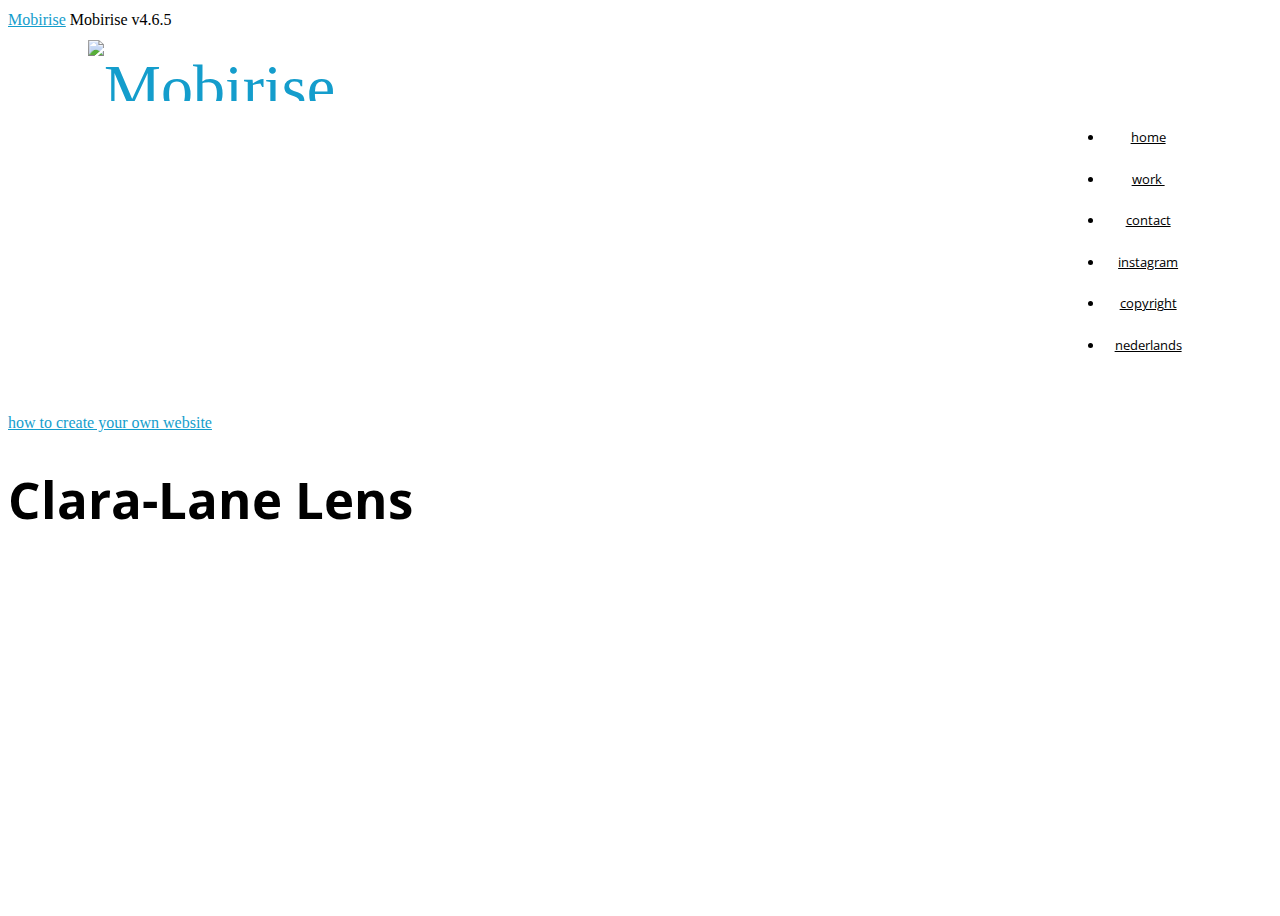
==== index.html @ 35f409cd "create github pages" ====
<!DOCTYPE html>
<html >
<head>
  <!-- Site made with Mobirise Website Builder v4.6.5, https://mobirise.com -->
  <meta charset="UTF-8">
  <meta http-equiv="X-UA-Compatible" content="IE=edge">
  <meta name="generator" content="Mobirise v4.6.5, mobirise.com">
  <meta name="viewport" content="width=device-width, initial-scale=1, minimum-scale=1">
  <link rel="shortcut icon" href="assets/images/img-3147-2066x2552.jpg" type="image/x-icon">
  <meta name="description" content="">
  <title>Home</title>
  <link rel="stylesheet" href="assets/web/assets/mobirise-icons/mobirise-icons.css">
  <link rel="stylesheet" href="assets/tether/tether.min.css">
  <link rel="stylesheet" href="assets/bootstrap/css/bootstrap.min.css">
  <link rel="stylesheet" href="assets/bootstrap/css/bootstrap-grid.min.css">
  <link rel="stylesheet" href="assets/bootstrap/css/bootstrap-reboot.min.css">
  <link rel="stylesheet" href="assets/dropdown/css/style.css">
  <link rel="stylesheet" href="assets/theme/css/style.css">
  <link rel="stylesheet" href="assets/mobirise/css/mbr-additional.css" type="text/css">
  
  
  
</head>
<body>

<!-- Google Analytics -->
<!-- Global site tag (gtag.js) - Google Analytics -->
<script async src="https://www.googletagmanager.com/gtag/js?id=UA-114901401-1"></script>
<script>
  window.dataLayer = window.dataLayer || [];
  function gtag(){dataLayer.push(arguments);}
  gtag('js', new Date());

  gtag('config', 'UA-114901401-1');
</script>

<!-- /Google Analytics -->


  <section class="menu cid-qKdaRmXfaS" once="menu" id="menu2-1">

    

    <nav class="navbar navbar-expand beta-menu navbar-dropdown align-items-center navbar-fixed-top navbar-toggleable-sm">
        <button class="navbar-toggler navbar-toggler-right" type="button" data-toggle="collapse" data-target="#navbarSupportedContent" aria-controls="navbarSupportedContent" aria-expanded="false" aria-label="Toggle navigation">
            <div class="hamburger">
                <span></span>
                <span></span>
                <span></span>
                <span></span>
            </div>
        </button>
        <div class="menu-logo">
            <div class="navbar-brand">
                <span class="navbar-logo">
                    <a href="index.html">
                        <img src="assets/images/img-3147-2066x2552.jpg" alt="Mobirise" title="" style="height: 3.8rem;">
                    </a>
                </span>
                
            </div>
        </div>
        <div class="collapse navbar-collapse" id="navbarSupportedContent">
            <ul class="navbar-nav nav-dropdown nav-right" data-app-modern-menu="true"><li class="nav-item"><a class="nav-link link text-black display-7" href="index.html">home</a></li><li class="nav-item">
                    <a class="nav-link link text-black display-7" href="page2.html">work&nbsp;</a>
                </li>
                <li class="nav-item">
                    <a class="nav-link link text-black display-7" href="page1.html">contact</a>
                </li><li class="nav-item"><a class="nav-link link text-black display-7" href="page3.html">instagram</a></li><li class="nav-item"><a class="nav-link link text-black display-7" href="copyright.html">copyright<br></a></li><li class="nav-item"><a class="nav-link link text-black display-7" href="https://claralanelens.github.io/NL/index.html">nederlands</a></li></ul>
            
        </div>
    </nav>
</section>

<section class="engine"><a href="https://mobirise.ws/g">how to create your own website</a></section><section class="cid-qK7pntHd0q mbr-fullscreen" id="header2-0">

    

    

    <div class="container align-center">
        <div class="row justify-content-md-center">
            <div class="mbr-white col-md-10">
                <h1 class="mbr-section-title mbr-bold pb-3 mbr-fonts-style display-1">
                    Clara-Lane Lens&nbsp;<br><br></h1>
                
                <p class="mbr-text pb-3 mbr-fonts-style display-5"></p>
                
            </div>
        </div>
    </div>
    
</section>


  <script src="assets/web/assets/jquery/jquery.min.js"></script>
  <script src="assets/popper/popper.min.js"></script>
  <script src="assets/tether/tether.min.js"></script>
  <script src="assets/bootstrap/js/bootstrap.min.js"></script>
  <script src="assets/smoothscroll/smooth-scroll.js"></script>
  <script src="assets/cookies-alert-plugin/cookies-alert-core.js"></script>
  <script src="assets/cookies-alert-plugin/cookies-alert-script.js"></script>
  <script src="assets/dropdown/js/script.min.js"></script>
  <script src="assets/touchswipe/jquery.touch-swipe.min.js"></script>
  <script src="assets/theme/js/script.js"></script>
  
  
<input name="cookieData" type="hidden" data-cookie-text="We use cookies to give you the best experience. Read our <a href='privacy.html'>cookie policy</a>.">
  </body>
</html>
---- assets/mobirise/css/mbr-additional.css ----
@import url(https://fonts.googleapis.com/css?family=Open+Sans+Condensed:300,300i,700);
@import url(https://fonts.googleapis.com/css?family=Rubik:300,300i,400,400i,500,500i,700,700i,900,900i);





body {
  font-style: normal;
  line-height: 1.5;
}
.mbr-section-title {
  font-style: normal;
  line-height: 1.2;
}
.mbr-section-subtitle {
  line-height: 1.3;
}
.mbr-text {
  font-style: normal;
  line-height: 1.6;
}
.display-1 {
  font-family: 'Open Sans Condensed', sans-serif;
  font-size: 3.2rem;
}
.display-1 > .mbr-iconfont {
  font-size: 5.12rem;
}
.display-2 {
  font-family: 'Rubik', sans-serif;
  font-size: 3rem;
}
.display-2 > .mbr-iconfont {
  font-size: 4.8rem;
}
.display-4 {
  font-family: 'Rubik', sans-serif;
  font-size: 1rem;
}
.display-4 > .mbr-iconfont {
  font-size: 1.6rem;
}
.display-5 {
  font-family: 'Rubik', sans-serif;
  font-size: 1rem;
}
.display-5 > .mbr-iconfont {
  font-size: 1.6rem;
}
.display-7 {
  font-family: 'Open Sans Condensed', sans-serif;
  font-size: 0.8rem;
}
.display-7 > .mbr-iconfont {
  font-size: 1.28rem;
}
/* ---- Fluid typography for mobile devices ---- */
/* 1.4 - font scale ratio ( bootstrap == 1.42857 ) */
/* 100vw - current viewport width */
/* (48 - 20)  48 == 48rem == 768px, 20 == 20rem == 320px(minimal supported viewport) */
/* 0.65 - min scale variable, may vary */
@media (max-width: 768px) {
  .display-1 {
    font-size: 2.56rem;
    font-size: calc( 1.77rem + (3.2 - 1.77) * ((100vw - 20rem) / (48 - 20)));
    line-height: calc( 1.4 * (1.77rem + (3.2 - 1.77) * ((100vw - 20rem) / (48 - 20))));
  }
  .display-2 {
    font-size: 2.4rem;
    font-size: calc( 1.7rem + (3 - 1.7) * ((100vw - 20rem) / (48 - 20)));
    line-height: calc( 1.4 * (1.7rem + (3 - 1.7) * ((100vw - 20rem) / (48 - 20))));
  }
  .display-4 {
    font-size: 0.8rem;
    font-size: calc( 1rem + (1 - 1) * ((100vw - 20rem) / (48 - 20)));
    line-height: calc( 1.4 * (1rem + (1 - 1) * ((100vw - 20rem) / (48 - 20))));
  }
  .display-5 {
    font-size: 0.8rem;
    font-size: calc( 1rem + (1 - 1) * ((100vw - 20rem) / (48 - 20)));
    line-height: calc( 1.4 * (1rem + (1 - 1) * ((100vw - 20rem) / (48 - 20))));
  }
}
/* Buttons */
.btn {
  font-weight: 500;
  border-width: 2px;
  font-style: normal;
  letter-spacing: 1px;
  margin: .4rem .8rem;
  white-space: normal;
  -webkit-transition: all 0.3s ease-in-out;
  -moz-transition: all 0.3s ease-in-out;
  transition: all 0.3s ease-in-out;
  padding: 1rem 3rem;
  border-radius: 3px;
  display: inline-flex;
  align-items: center;
  justify-content: center;
  word-break: break-word;
}
.btn-sm {
  font-weight: 500;
  letter-spacing: 1px;
  -webkit-transition: all 0.3s ease-in-out;
  -moz-transition: all 0.3s ease-in-out;
  transition: all 0.3s ease-in-out;
  padding: 0.6rem 1.5rem;
  border-radius: 3px;
}
.btn-md {
  font-weight: 500;
  letter-spacing: 1px;
  margin: .4rem .8rem !important;
  -webkit-transition: all 0.3s ease-in-out;
  -moz-transition: all 0.3s ease-in-out;
  transition: all 0.3s ease-in-out;
  padding: 1rem 3rem;
  border-radius: 3px;
}
.btn-lg {
  font-weight: 500;
  letter-spacing: 1px;
  margin: .4rem .8rem !important;
  -webkit-transition: all 0.3s ease-in-out;
  -moz-transition: all 0.3s ease-in-out;
  transition: all 0.3s ease-in-out;
  padding: 1.2rem 3.2rem;
  border-radius: 3px;
}
.bg-primary {
  background-color: #149dcc !important;
}
.bg-success {
  background-color: #f7ed4a !important;
}
.bg-info {
  background-color: #82786e !important;
}
.bg-warning {
  background-color: #879a9f !important;
}
.bg-danger {
  background-color: #b1a374 !important;
}
.btn-primary,
.btn-primary:active {
  background-color: #149dcc !important;
  border-color: #149dcc !important;
  color: #ffffff !important;
}
.btn-primary:hover,
.btn-primary:focus,
.btn-primary.focus,
.btn-primary.active {
  color: #ffffff !important;
  background-color: #0d6786 !important;
  border-color: #0d6786 !important;
}
.btn-primary.disabled,
.btn-primary:disabled {
  color: #ffffff !important;
  background-color: #0d6786 !important;
  border-color: #0d6786 !important;
}
.btn-secondary,
.btn-secondary:active {
  background-color: #ff3366 !important;
  border-color: #ff3366 !important;
  color: #ffffff !important;
}
.btn-secondary:hover,
.btn-secondary:focus,
.btn-secondary.focus,
.btn-secondary.active {
  color: #ffffff !important;
  background-color: #e50039 !important;
  border-color: #e50039 !important;
}
.btn-secondary.disabled,
.btn-secondary:disabled {
  color: #ffffff !important;
  background-color: #e50039 !important;
  border-color: #e50039 !important;
}
.btn-info,
.btn-info:active {
  background-color: #82786e !important;
  border-color: #82786e !important;
  color: #ffffff !important;
}
.btn-info:hover,
.btn-info:focus,
.btn-info.focus,
.btn-info.active {
  color: #ffffff !important;
  background-color: #59524b !important;
  border-color: #59524b !important;
}
.btn-info.disabled,
.btn-info:disabled {
  color: #ffffff !important;
  background-color: #59524b !important;
  border-color: #59524b !important;
}
.btn-success,
.btn-success:active {
  background-color: #f7ed4a !important;
  border-color: #f7ed4a !important;
  color: #3f3c03 !important;
}
.btn-success:hover,
.btn-success:focus,
.btn-success.focus,
.btn-success.active {
  color: #3f3c03 !important;
  background-color: #eadd0a !important;
  border-color: #eadd0a !important;
}
.btn-success.disabled,
.btn-success:disabled {
  color: #3f3c03 !important;
  background-color: #eadd0a !important;
  border-color: #eadd0a !important;
}
.btn-warning,
.btn-warning:active {
  background-color: #879a9f !important;
  border-color: #879a9f !important;
  color: #ffffff !important;
}
.btn-warning:hover,
.btn-warning:focus,
.btn-warning.focus,
.btn-warning.active {
  color: #ffffff !important;
  background-color: #617479 !important;
  border-color: #617479 !important;
}
.btn-warning.disabled,
.btn-warning:disabled {
  color: #ffffff !important;
  background-color: #617479 !important;
  border-color: #617479 !important;
}
.btn-danger,
.btn-danger:active {
  background-color: #b1a374 !important;
  border-color: #b1a374 !important;
  color: #ffffff !important;
}
.btn-danger:hover,
.btn-danger:focus,
.btn-danger.focus,
.btn-danger.active {
  color: #ffffff !important;
  background-color: #8b7d4e !important;
  border-color: #8b7d4e !important;
}
.btn-danger.disabled,
.btn-danger:disabled {
  color: #ffffff !important;
  background-color: #8b7d4e !important;
  border-color: #8b7d4e !important;
}
.btn-white {
  color: #333333 !important;
}
.btn-white,
.btn-white:active {
  background-color: #ffffff !important;
  border-color: #ffffff !important;
  color: #808080 !important;
}
.btn-white:hover,
.btn-white:focus,
.btn-white.focus,
.btn-white.active {
  color: #808080 !important;
  background-color: #d9d9d9 !important;
  border-color: #d9d9d9 !important;
}
.btn-white.disabled,
.btn-white:disabled {
  color: #808080 !important;
  background-color: #d9d9d9 !important;
  border-color: #d9d9d9 !important;
}
.btn-black,
.btn-black:active {
  background-color: #333333 !important;
  border-color: #333333 !important;
  color: #ffffff !important;
}
.btn-black:hover,
.btn-black:focus,
.btn-black.focus,
.btn-black.active {
  color: #ffffff !important;
  background-color: #0d0d0d !important;
  border-color: #0d0d0d !important;
}
.btn-black.disabled,
.btn-black:disabled {
  color: #ffffff !important;
  background-color: #0d0d0d !important;
  border-color: #0d0d0d !important;
}
.btn-primary-outline,
.btn-primary-outline:active {
  background: none;
  border-color: #0b566f;
  color: #0b566f;
}
.btn-primary-outline:hover,
.btn-primary-outline:focus,
.btn-primary-outline.focus,
.btn-primary-outline.active {
  color: #ffffff;
  background-color: #149dcc;
  border-color: #149dcc;
}
.btn-primary-outline.disabled,
.btn-primary-outline:disabled {
  color: #ffffff !important;
  background-color: #149dcc !important;
  border-color: #149dcc !important;
}
.btn-secondary-outline,
.btn-secondary-outline:active {
  background: none;
  border-color: #cc0033;
  color: #cc0033;
}
.btn-secondary-outline:hover,
.btn-secondary-outline:focus,
.btn-secondary-outline.focus,
.btn-secondary-outline.active {
  color: #ffffff;
  background-color: #ff3366;
  border-color: #ff3366;
}
.btn-secondary-outline.disabled,
.btn-secondary-outline:disabled {
  color: #ffffff !important;
  background-color: #ff3366 !important;
  border-color: #ff3366 !important;
}
.btn-info-outline,
.btn-info-outline:active {
  background: none;
  border-color: #4b453f;
  color: #4b453f;
}
.btn-info-outline:hover,
.btn-info-outline:focus,
.btn-info-outline.focus,
.btn-info-outline.active {
  color: #ffffff;
  background-color: #82786e;
  border-color: #82786e;
}
.btn-info-outline.disabled,
.btn-info-outline:disabled {
  color: #ffffff !important;
  background-color: #82786e !important;
  border-color: #82786e !important;
}
.btn-success-outline,
.btn-success-outline:active {
  background: none;
  border-color: #d2c609;
  color: #d2c609;
}
.btn-success-outline:hover,
.btn-success-outline:focus,
.btn-success-outline.focus,
.btn-success-outline.active {
  color: #3f3c03;
  background-color: #f7ed4a;
  border-color: #f7ed4a;
}
.btn-success-outline.disabled,
.btn-success-outline:disabled {
  color: #3f3c03 !important;
  background-color: #f7ed4a !important;
  border-color: #f7ed4a !important;
}
.btn-warning-outline,
.btn-warning-outline:active {
  background: none;
  border-color: #55666b;
  color: #55666b;
}
.btn-warning-outline:hover,
.btn-warning-outline:focus,
.btn-warning-outline.focus,
.btn-warning-outline.active {
  color: #ffffff;
  background-color: #879a9f;
  border-color: #879a9f;
}
.btn-warning-outline.disabled,
.btn-warning-outline:disabled {
  color: #ffffff !important;
  background-color: #879a9f !important;
  border-color: #879a9f !important;
}
.btn-danger-outline,
.btn-danger-outline:active {
  background: none;
  border-color: #7a6e45;
  color: #7a6e45;
}
.btn-danger-outline:hover,
.btn-danger-outline:focus,
.btn-danger-outline.focus,
.btn-danger-outline.active {
  color: #ffffff;
  background-color: #b1a374;
  border-color: #b1a374;
}
.btn-danger-outline.disabled,
.btn-danger-outline:disabled {
  color: #ffffff !important;
  background-color: #b1a374 !important;
  border-color: #b1a374 !important;
}
.btn-black-outline,
.btn-black-outline:active {
  background: none;
  border-color: #000000;
  color: #000000;
}
.btn-black-outline:hover,
.btn-black-outline:focus,
.btn-black-outline.focus,
.btn-black-outline.active {
  color: #ffffff;
  background-color: #333333;
  border-color: #333333;
}
.btn-black-outline.disabled,
.btn-black-outline:disabled {
  color: #ffffff !important;
  background-color: #333333 !important;
  border-color: #333333 !important;
}
.btn-white-outline,
.btn-white-outline:active,
.btn-white-outline.active {
  background: none;
  border-color: #ffffff;
  color: #ffffff;
}
.btn-white-outline:hover,
.btn-white-outline:focus,
.btn-white-outline.focus {
  color: #333333;
  background-color: #ffffff;
  border-color: #ffffff;
}
.text-primary {
  color: #149dcc !important;
}
.text-secondary {
  color: #ff3366 !important;
}
.text-success {
  color: #f7ed4a !important;
}
.text-info {
  color: #82786e !important;
}
.text-warning {
  color: #879a9f !important;
}
.text-danger {
  color: #b1a374 !important;
}
.text-white {
  color: #ffffff !important;
}
.text-black {
  color: #000000 !important;
}
a.text-primary:hover,
a.text-primary:focus {
  color: #0b566f !important;
}
a.text-secondary:hover,
a.text-secondary:focus {
  color: #cc0033 !important;
}
a.text-success:hover,
a.text-success:focus {
  color: #d2c609 !important;
}
a.text-info:hover,
a.text-info:focus {
  color: #4b453f !important;
}
a.text-warning:hover,
a.text-warning:focus {
  color: #55666b !important;
}
a.text-danger:hover,
a.text-danger:focus {
  color: #7a6e45 !important;
}
a.text-white:hover,
a.text-white:focus {
  color: #b3b3b3 !important;
}
a.text-black:hover,
a.text-black:focus {
  color: #4d4d4d !important;
}
.alert-success {
  background-color: #70c770;
}
.alert-info {
  background-color: #82786e;
}
.alert-warning {
  background-color: #879a9f;
}
.alert-danger {
  background-color: #b1a374;
}
.mbr-section-btn a.btn:not(.btn-form) {
  border-radius: 100px;
}
.mbr-section-btn a.btn:not(.btn-form):hover,
.mbr-section-btn a.btn:not(.btn-form):focus {
  box-shadow: none !important;
}
.mbr-section-btn a.btn:not(.btn-form):hover,
.mbr-section-btn a.btn:not(.btn-form):focus {
  box-shadow: 0 10px 40px 0 rgba(0, 0, 0, 0.2) !important;
  -webkit-box-shadow: 0 10px 40px 0 rgba(0, 0, 0, 0.2) !important;
}
.mbr-gallery-filter li a {
  border-radius: 100px !important;
}
.mbr-gallery-filter li.active .btn {
  background-color: #149dcc;
  border-color: #149dcc;
  color: #ffffff;
}
.mbr-gallery-filter li.active .btn:focus {
  box-shadow: none;
}
.nav-tabs .nav-link {
  border-radius: 100px !important;
}
.btn-form {
  border-radius: 0;
}
.btn-form:hover {
  cursor: pointer;
}
a,
a:hover {
  color: #149dcc;
}
.mbr-plan-header.bg-primary .mbr-plan-subtitle,
.mbr-plan-header.bg-primary .mbr-plan-price-desc {
  color: #b4e6f8;
}
.mbr-plan-header.bg-success .mbr-plan-subtitle,
.mbr-plan-header.bg-success .mbr-plan-price-desc {
  color: #ffffff;
}
.mbr-plan-header.bg-info .mbr-plan-subtitle,
.mbr-plan-header.bg-info .mbr-plan-price-desc {
  color: #beb8b2;
}
.mbr-plan-header.bg-warning .mbr-plan-subtitle,
.mbr-plan-header.bg-warning .mbr-plan-price-desc {
  color: #ced6d8;
}
.mbr-plan-header.bg-danger .mbr-plan-subtitle,
.mbr-plan-header.bg-danger .mbr-plan-price-desc {
  color: #dfd9c6;
}
/* Scroll to top button*/
.scrollToTop_wraper {
  opacity: 0 !important;
}
#scrollToTop a i:before {
  content: '';
  position: absolute;
  height: 40%;
  top: 25%;
  background: #fff;
  width: 2px;
  left: calc(50% - 1px);
}
#scrollToTop a i:after {
  content: '';
  position: absolute;
  display: block;
  border-top: 2px solid #fff;
  border-right: 2px solid #fff;
  width: 40%;
  height: 40%;
  left: 30%;
  bottom: 30%;
  transform: rotate(135deg);
}
/* Others*/
.note-check a[data-value=Rubik] {
  font-style: normal;
}
.mbr-arrow a {
  color: #ffffff;
}
@media (max-width: 767px) {
  .mbr-arrow {
    display: none;
  }
}
.form-control-label {
  position: relative;
  cursor: pointer;
  margin-bottom: .357em;
  padding: 0;
}
.alert {
  color: #ffffff;
  border-radius: 0;
  border: 0;
  font-size: .875rem;
  line-height: 1.5;
  margin-bottom: 1.875rem;
  padding: 1.25rem;
  position: relative;
}
.alert.alert-form::after {
  background-color: inherit;
  bottom: -7px;
  content: "";
  display: block;
  height: 14px;
  left: 50%;
  margin-left: -7px;
  position: absolute;
  transform: rotate(45deg);
  width: 14px;
}
.form-control {
  background-color: #f5f5f5;
  box-shadow: none;
  color: #565656;
  font-family: 'Open Sans Condensed', sans-serif;
  font-size: 0.8rem;
  line-height: 1.43;
  min-height: 3.5em;
  padding: 1.07em .5em;
}
.form-control > .mbr-iconfont {
  font-size: 1.28rem;
}
.form-control,
.form-control:focus {
  border: 1px solid #e8e8e8;
}
.form-active .form-control:invalid {
  border-color: red;
}
.mbr-overlay {
  background-color: #000;
  bottom: 0;
  left: 0;
  opacity: .5;
  position: absolute;
  right: 0;
  top: 0;
  z-index: 0;
}
blockquote {
  font-style: italic;
  padding: 10px 0 10px 20px;
  font-size: 1.09rem;
  position: relative;
  border-color: #149dcc;
  border-width: 3px;
}
ul,
ol,
pre,
blockquote {
  margin-bottom: 2.3125rem;
}
pre {
  background: #f4f4f4;
  padding: 10px 24px;
  white-space: pre-wrap;
}
.inactive {
  -webkit-user-select: none;
  -moz-user-select: none;
  -ms-user-select: none;
  user-select: none;
  pointer-events: none;
  -webkit-user-drag: none;
  user-drag: none;
}
.mbr-section__comments .row {
  justify-content: center;
}
/* Forms */
.mbr-form .btn {
  margin: .4rem 0;
}
.mbr-form .input-group-btn a.btn {
  border-radius: 100px !important;
}
.mbr-form .input-group-btn a.btn:hover {
  box-shadow: 0 10px 40px 0 rgba(0, 0, 0, 0.2);
}
.mbr-form .input-group-btn button[type="submit"] {
  border-radius: 100px !important;
  padding: 1rem 3rem;
}
.mbr-form .input-group-btn button[type="submit"]:hover {
  box-shadow: 0 10px 40px 0 rgba(0, 0, 0, 0.2);
}
.form2 .form-control {
  border-top-left-radius: 100px;
  border-bottom-left-radius: 100px;
}
.form2 .input-group-btn a.btn {
  border-top-left-radius: 0 !important;
  border-bottom-left-radius: 0 !important;
}
.form2 .input-group-btn button[type="submit"] {
  border-top-left-radius: 0 !important;
  border-bottom-left-radius: 0 !important;
}
.form3 input[type="email"] {
  border-radius: 100px !important;
}
@media (max-width: 349px) {
  .form2 input[type="email"] {
    border-radius: 100px !important;
  }
  .form2 .input-group-btn a.btn {
    border-radius: 100px !important;
  }
  .form2 .input-group-btn button[type="submit"] {
    border-radius: 100px !important;
  }
}
@media (max-width: 767px) {
  .btn {
    font-size: .75rem !important;
  }
  .btn .mbr-iconfont {
    font-size: 1rem !important;
  }
}
/* Social block */
.btn-social {
  font-size: 20px;
  border-radius: 50%;
  padding: 0;
  width: 44px;
  height: 44px;
  line-height: 44px;
  text-align: center;
  position: relative;
  border: 2px solid #c0a375;
  border-color: #149dcc;
  color: #232323;
  cursor: pointer;
}
.btn-social i {
  top: 0;
  line-height: 44px;
  width: 44px;
}
.btn-social:hover {
  color: #fff;
  background: #149dcc;
}
.btn-social + .btn {
  margin-left: .1rem;
}
/* Footer */
.mbr-footer-content li::before,
.mbr-footer .mbr-contacts li::before {
  background: #149dcc;
}
.mbr-footer-content li a:hover,
.mbr-footer .mbr-contacts li a:hover {
  color: #149dcc;
}
.footer3 input[type="email"],
.footer4 input[type="email"] {
  border-radius: 100px !important;
}
.footer3 .input-group-btn a.btn,
.footer4 .input-group-btn a.btn {
  border-radius: 100px !important;
}
.footer3 .input-group-btn button[type="submit"],
.footer4 .input-group-btn button[type="submit"] {
  border-radius: 100px !important;
}
/* Headers*/
.header13 .form-inline input[type="email"],
.header14 .form-inline input[type="email"] {
  border-radius: 100px;
}
.header13 .form-inline input[type="text"],
.header14 .form-inline input[type="text"] {
  border-radius: 100px;
}
.header13 .form-inline input[type="tel"],
.header14 .form-inline input[type="tel"] {
  border-radius: 100px;
}
.header13 .form-inline a.btn,
.header14 .form-inline a.btn {
  border-radius: 100px;
}
.header13 .form-inline button,
.header14 .form-inline button {
  border-radius: 100px !important;
}
.offset-1 {
  margin-left: 8.33333%;
}
.offset-2 {
  margin-left: 16.66667%;
}
.offset-3 {
  margin-left: 25%;
}
.offset-4 {
  margin-left: 33.33333%;
}
.offset-5 {
  margin-left: 41.66667%;
}
.offset-6 {
  margin-left: 50%;
}
.offset-7 {
  margin-left: 58.33333%;
}
.offset-8 {
  margin-left: 66.66667%;
}
.offset-9 {
  margin-left: 75%;
}
.offset-10 {
  margin-left: 83.33333%;
}
.offset-11 {
  margin-left: 91.66667%;
}
@media (min-width: 576px) {
  .offset-sm-0 {
    margin-left: 0%;
  }
  .offset-sm-1 {
    margin-left: 8.33333%;
  }
  .offset-sm-2 {
    margin-left: 16.66667%;
  }
  .offset-sm-3 {
    margin-left: 25%;
  }
  .offset-sm-4 {
    margin-left: 33.33333%;
  }
  .offset-sm-5 {
    margin-left: 41.66667%;
  }
  .offset-sm-6 {
    margin-left: 50%;
  }
  .offset-sm-7 {
    margin-left: 58.33333%;
  }
  .offset-sm-8 {
    margin-left: 66.66667%;
  }
  .offset-sm-9 {
    margin-left: 75%;
  }
  .offset-sm-10 {
    margin-left: 83.33333%;
  }
  .offset-sm-11 {
    margin-left: 91.66667%;
  }
}
@media (min-width: 768px) {
  .offset-md-0 {
    margin-left: 0%;
  }
  .offset-md-1 {
    margin-left: 8.33333%;
  }
  .offset-md-2 {
    margin-left: 16.66667%;
  }
  .offset-md-3 {
    margin-left: 25%;
  }
  .offset-md-4 {
    margin-left: 33.33333%;
  }
  .offset-md-5 {
    margin-left: 41.66667%;
  }
  .offset-md-6 {
    margin-left: 50%;
  }
  .offset-md-7 {
    margin-left: 58.33333%;
  }
  .offset-md-8 {
    margin-left: 66.66667%;
  }
  .offset-md-9 {
    margin-left: 75%;
  }
  .offset-md-10 {
    margin-left: 83.33333%;
  }
  .offset-md-11 {
    margin-left: 91.66667%;
  }
}
@media (min-width: 992px) {
  .offset-lg-0 {
    margin-left: 0%;
  }
  .offset-lg-1 {
    margin-left: 8.33333%;
  }
  .offset-lg-2 {
    margin-left: 16.66667%;
  }
  .offset-lg-3 {
    margin-left: 25%;
  }
  .offset-lg-4 {
    margin-left: 33.33333%;
  }
  .offset-lg-5 {
    margin-left: 41.66667%;
  }
  .offset-lg-6 {
    margin-left: 50%;
  }
  .offset-lg-7 {
    margin-left: 58.33333%;
  }
  .offset-lg-8 {
    margin-left: 66.66667%;
  }
  .offset-lg-9 {
    margin-left: 75%;
  }
  .offset-lg-10 {
    margin-left: 83.33333%;
  }
  .offset-lg-11 {
    margin-left: 91.66667%;
  }
}
@media (min-width: 1200px) {
  .offset-xl-0 {
    margin-left: 0%;
  }
  .offset-xl-1 {
    margin-left: 8.33333%;
  }
  .offset-xl-2 {
    margin-left: 16.66667%;
  }
  .offset-xl-3 {
    margin-left: 25%;
  }
  .offset-xl-4 {
    margin-left: 33.33333%;
  }
  .offset-xl-5 {
    margin-left: 41.66667%;
  }
  .offset-xl-6 {
    margin-left: 50%;
  }
  .offset-xl-7 {
    margin-left: 58.33333%;
  }
  .offset-xl-8 {
    margin-left: 66.66667%;
  }
  .offset-xl-9 {
    margin-left: 75%;
  }
  .offset-xl-10 {
    margin-left: 83.33333%;
  }
  .offset-xl-11 {
    margin-left: 91.66667%;
  }
}
.navbar-toggler {
  -webkit-align-self: flex-start;
  -ms-flex-item-align: start;
  align-self: flex-start;
  padding: 0.25rem 0.75rem;
  font-size: 1.25rem;
  line-height: 1;
  background: transparent;
  border: 1px solid transparent;
  -webkit-border-radius: 0.25rem;
  border-radius: 0.25rem;
}
.navbar-toggler:focus,
.navbar-toggler:hover {
  text-decoration: none;
}
.navbar-toggler-icon {
  display: inline-block;
  width: 1.5em;
  height: 1.5em;
  vertical-align: middle;
  content: "";
  background: no-repeat center center;
  -webkit-background-size: 100% 100%;
  -o-background-size: 100% 100%;
  background-size: 100% 100%;
}
.navbar-toggler-left {
  position: absolute;
  left: 1rem;
}
.navbar-toggler-right {
  position: absolute;
  right: 1rem;
}
@media (max-width: 575px) {
  .navbar-toggleable .navbar-nav .dropdown-menu {
    position: static;
    float: none;
  }
  .navbar-toggleable > .container {
    padding-right: 0;
    padding-left: 0;
  }
}
@media (min-width: 576px) {
  .navbar-toggleable {
    -webkit-box-orient: horizontal;
    -webkit-box-direction: normal;
    -webkit-flex-direction: row;
    -ms-flex-direction: row;
    flex-direction: row;
    -webkit-flex-wrap: nowrap;
    -ms-flex-wrap: nowrap;
    flex-wrap: nowrap;
    -webkit-box-align: center;
    -webkit-align-items: center;
    -ms-flex-align: center;
    align-items: center;
  }
  .navbar-toggleable .navbar-nav {
    -webkit-box-orient: horizontal;
    -webkit-box-direction: normal;
    -webkit-flex-direction: row;
    -ms-flex-direction: row;
    flex-direction: row;
  }
  .navbar-toggleable .navbar-nav .nav-link {
    padding-right: .5rem;
    padding-left: .5rem;
  }
  .navbar-toggleable > .container {
    display: -webkit-box;
    display: -webkit-flex;
    display: -ms-flexbox;
    display: flex;
    -webkit-flex-wrap: nowrap;
    -ms-flex-wrap: nowrap;
    flex-wrap: nowrap;
    -webkit-box-align: center;
    -webkit-align-items: center;
    -ms-flex-align: center;
    align-items: center;
  }
  .navbar-toggleable .navbar-collapse {
    display: -webkit-box !important;
    display: -webkit-flex !important;
    display: -ms-flexbox !important;
    display: flex !important;
    width: 100%;
  }
  .navbar-toggleable .navbar-toggler {
    display: none;
  }
}
@media (max-width: 767px) {
  .navbar-toggleable-sm .navbar-nav .dropdown-menu {
    position: static;
    float: none;
  }
  .navbar-toggleable-sm > .container {
    padding-right: 0;
    padding-left: 0;
  }
}
@media (min-width: 768px) {
  .navbar-toggleable-sm {
    -webkit-box-orient: horizontal;
    -webkit-box-direction: normal;
    -webkit-flex-direction: row;
    -ms-flex-direction: row;
    flex-direction: row;
    -webkit-flex-wrap: nowrap;
    -ms-flex-wrap: nowrap;
    flex-wrap: nowrap;
    -webkit-box-align: center;
    -webkit-align-items: center;
    -ms-flex-align: center;
    align-items: center;
  }
  .navbar-toggleable-sm .navbar-nav {
    -webkit-box-orient: horizontal;
    -webkit-box-direction: normal;
    -webkit-flex-direction: row;
    -ms-flex-direction: row;
    flex-direction: row;
  }
  .navbar-toggleable-sm .navbar-nav .nav-link {
    padding-right: .5rem;
    padding-left: .5rem;
  }
  .navbar-toggleable-sm > .container {
    display: -webkit-box;
    display: -webkit-flex;
    display: -ms-flexbox;
    display: flex;
    -webkit-flex-wrap: nowrap;
    -ms-flex-wrap: nowrap;
    flex-wrap: nowrap;
    -webkit-box-align: center;
    -webkit-align-items: center;
    -ms-flex-align: center;
    align-items: center;
  }
  .navbar-toggleable-sm .navbar-collapse {
    display: -webkit-box !important;
    display: -webkit-flex !important;
    display: -ms-flexbox !important;
    display: flex !important;
    width: 100%;
  }
  .navbar-toggleable-sm .navbar-toggler {
    display: none;
  }
}
@media (max-width: 991px) {
  .navbar-toggleable-md .navbar-nav .dropdown-menu {
    position: static;
    float: none;
  }
  .navbar-toggleable-md > .container {
    padding-right: 0;
    padding-left: 0;
  }
}
@media (min-width: 992px) {
  .navbar-toggleable-md {
    -webkit-box-orient: horizontal;
    -webkit-box-direction: normal;
    -webkit-flex-direction: row;
    -ms-flex-direction: row;
    flex-direction: row;
    -webkit-flex-wrap: nowrap;
    -ms-flex-wrap: nowrap;
    flex-wrap: nowrap;
    -webkit-box-align: center;
    -webkit-align-items: center;
    -ms-flex-align: center;
    align-items: center;
  }
  .navbar-toggleable-md .navbar-nav {
    -webkit-box-orient: horizontal;
    -webkit-box-direction: normal;
    -webkit-flex-direction: row;
    -ms-flex-direction: row;
    flex-direction: row;
  }
  .navbar-toggleable-md .navbar-nav .nav-link {
    padding-right: .5rem;
    padding-left: .5rem;
  }
  .navbar-toggleable-md > .container {
    display: -webkit-box;
    display: -webkit-flex;
    display: -ms-flexbox;
    display: flex;
    -webkit-flex-wrap: nowrap;
    -ms-flex-wrap: nowrap;
    flex-wrap: nowrap;
    -webkit-box-align: center;
    -webkit-align-items: center;
    -ms-flex-align: center;
    align-items: center;
  }
  .navbar-toggleable-md .navbar-collapse {
    display: -webkit-box !important;
    display: -webkit-flex !important;
    display: -ms-flexbox !important;
    display: flex !important;
    width: 100%;
  }
  .navbar-toggleable-md .navbar-toggler {
    display: none;
  }
}
@media (max-width: 1199px) {
  .navbar-toggleable-lg .navbar-nav .dropdown-menu {
    position: static;
    float: none;
  }
  .navbar-toggleable-lg > .container {
    padding-right: 0;
    padding-left: 0;
  }
}
@media (min-width: 1200px) {
  .navbar-toggleable-lg {
    -webkit-box-orient: horizontal;
    -webkit-box-direction: normal;
    -webkit-flex-direction: row;
    -ms-flex-direction: row;
    flex-direction: row;
    -webkit-flex-wrap: nowrap;
    -ms-flex-wrap: nowrap;
    flex-wrap: nowrap;
    -webkit-box-align: center;
    -webkit-align-items: center;
    -ms-flex-align: center;
    align-items: center;
  }
  .navbar-toggleable-lg .navbar-nav {
    -webkit-box-orient: horizontal;
    -webkit-box-direction: normal;
    -webkit-flex-direction: row;
    -ms-flex-direction: row;
    flex-direction: row;
  }
  .navbar-toggleable-lg .navbar-nav .nav-link {
    padding-right: .5rem;
    padding-left: .5rem;
  }
  .navbar-toggleable-lg > .container {
    display: -webkit-box;
    display: -webkit-flex;
    display: -ms-flexbox;
    display: flex;
    -webkit-flex-wrap: nowrap;
    -ms-flex-wrap: nowrap;
    flex-wrap: nowrap;
    -webkit-box-align: center;
    -webkit-align-items: center;
    -ms-flex-align: center;
    align-items: center;
  }
  .navbar-toggleable-lg .navbar-collapse {
    display: -webkit-box !important;
    display: -webkit-flex !important;
    display: -ms-flexbox !important;
    display: flex !important;
    width: 100%;
  }
  .navbar-toggleable-lg .navbar-toggler {
    display: none;
  }
}
.navbar-toggleable-xl {
  -webkit-box-orient: horizontal;
  -webkit-box-direction: normal;
  -webkit-flex-direction: row;
  -ms-flex-direction: row;
  flex-direction: row;
  -webkit-flex-wrap: nowrap;
  -ms-flex-wrap: nowrap;
  flex-wrap: nowrap;
  -webkit-box-align: center;
  -webkit-align-items: center;
  -ms-flex-align: center;
  align-items: center;
}
.navbar-toggleable-xl .navbar-nav .dropdown-menu {
  position: static;
  float: none;
}
.navbar-toggleable-xl > .container {
  padding-right: 0;
  padding-left: 0;
}
.navbar-toggleable-xl .navbar-nav {
  -webkit-box-orient: horizontal;
  -webkit-box-direction: normal;
  -webkit-flex-direction: row;
  -ms-flex-direction: row;
  flex-direction: row;
}
.navbar-toggleable-xl .navbar-nav .nav-link {
  padding-right: .5rem;
  padding-left: .5rem;
}
.navbar-toggleable-xl > .container {
  display: -webkit-box;
  display: -webkit-flex;
  display: -ms-flexbox;
  display: flex;
  -webkit-flex-wrap: nowrap;
  -ms-flex-wrap: nowrap;
  flex-wrap: nowrap;
  -webkit-box-align: center;
  -webkit-align-items: center;
  -ms-flex-align: center;
  align-items: center;
}
.navbar-toggleable-xl .navbar-collapse {
  display: -webkit-box !important;
  display: -webkit-flex !important;
  display: -ms-flexbox !important;
  display: flex !important;
  width: 100%;
}
.navbar-toggleable-xl .navbar-toggler {
  display: none;
}
.card-img {
  width: auto;
}
.menu .navbar.collapsed:not(.beta-menu) {
  flex-direction: column;
}
.carousel-item.active,
.carousel-item-next,
.carousel-item-prev {
  display: -webkit-box;
  display: -webkit-flex;
  display: -ms-flexbox;
  display: flex;
}
.note-air-layout .dropup .dropdown-menu,
.note-air-layout .navbar-fixed-bottom .dropdown .dropdown-menu {
  bottom: initial !important;
}
html,
body {
  height: auto;
  min-height: 100vh;
}
.dropup .dropdown-toggle::after {
  display: none;
}
.cid-qK7pntHd0q {
  background-color: #ffffff;
}
.cid-qK7pntHd0q H1 {
  text-align: left;
  color: #000000;
}
.cid-qK7pntHd0q .mbr-text,
.cid-qK7pntHd0q .mbr-section-btn {
  color: #232323;
}
.cid-qKdaRmXfaS .navbar {
  background: #ffffff;
  transition: none;
  min-height: 77px;
  padding: .5rem 0;
}
.cid-qKdaRmXfaS .navbar-dropdown.bg-color.transparent.opened {
  background: #ffffff;
}
.cid-qKdaRmXfaS a {
  font-style: normal;
}
.cid-qKdaRmXfaS .nav-item span {
  padding-right: 0.4em;
  line-height: 0.5em;
  vertical-align: text-bottom;
  position: relative;
  text-decoration: none;
}
.cid-qKdaRmXfaS .nav-item a {
  display: flex;
  align-items: center;
  justify-content: center;
  padding: 0.7rem 0 !important;
  margin: 0rem .65rem !important;
}
.cid-qKdaRmXfaS .nav-item:focus,
.cid-qKdaRmXfaS .nav-link:focus {
  outline: none;
}
.cid-qKdaRmXfaS .btn {
  padding: 0.4rem 1.5rem;
  display: inline-flex;
  align-items: center;
}
.cid-qKdaRmXfaS .btn .mbr-iconfont {
  font-size: 1.6rem;
}
.cid-qKdaRmXfaS .menu-logo {
  margin-right: auto;
}
.cid-qKdaRmXfaS .menu-logo .navbar-brand {
  display: flex;
  margin-left: 5rem;
  padding: 0;
  transition: padding .2s;
  min-height: 3.8rem;
  align-items: center;
}
.cid-qKdaRmXfaS .menu-logo .navbar-brand .navbar-caption-wrap {
  display: flex;
  -webkit-align-items: center;
  align-items: center;
  word-break: break-word;
  min-width: 7rem;
  margin: .3rem 0;
}
.cid-qKdaRmXfaS .menu-logo .navbar-brand .navbar-caption-wrap .navbar-caption {
  line-height: 1.2rem !important;
  padding-right: 2rem;
}
.cid-qKdaRmXfaS .menu-logo .navbar-brand .navbar-logo {
  font-size: 4rem;
  transition: font-size 0.25s;
}
.cid-qKdaRmXfaS .menu-logo .navbar-brand .navbar-logo img {
  display: flex;
}
.cid-qKdaRmXfaS .menu-logo .navbar-brand .navbar-logo .mbr-iconfont {
  transition: font-size 0.25s;
}
.cid-qKdaRmXfaS .navbar-toggleable-sm .navbar-collapse {
  justify-content: flex-end;
  -webkit-justify-content: flex-end;
  padding-right: 5rem;
  width: auto;
}
.cid-qKdaRmXfaS .navbar-toggleable-sm .navbar-collapse .navbar-nav {
  flex-wrap: wrap;
  -webkit-flex-wrap: wrap;
  padding-left: 0;
}
.cid-qKdaRmXfaS .navbar-toggleable-sm .navbar-collapse .navbar-nav .nav-item {
  -webkit-align-self: center;
  align-self: center;
}
.cid-qKdaRmXfaS .navbar-toggleable-sm .navbar-collapse .navbar-buttons {
  padding-left: 0;
  padding-bottom: 0;
}
.cid-qKdaRmXfaS .dropdown .dropdown-menu {
  background: #ffffff;
  display: none;
  position: absolute;
  min-width: 5rem;
  padding-top: 1.4rem;
  padding-bottom: 1.4rem;
  text-align: left;
}
.cid-qKdaRmXfaS .dropdown .dropdown-menu .dropdown-item {
  width: auto;
  padding: 0.235em 1.5385em 0.235em 1.5385em !important;
}
.cid-qKdaRmXfaS .dropdown .dropdown-menu .dropdown-item::after {
  right: 0.5rem;
}
.cid-qKdaRmXfaS .dropdown .dropdown-menu .dropdown-submenu {
  margin: 0;
}
.cid-qKdaRmXfaS .dropdown.open > .dropdown-menu {
  display: block;
}
.cid-qKdaRmXfaS .navbar-toggleable-sm.opened:after {
  position: absolute;
  width: 100vw;
  height: 100vh;
  content: '';
  background-color: rgba(0, 0, 0, 0.1);
  left: 0;
  bottom: 0;
  transform: translateY(100%);
  -webkit-transform: translateY(100%);
  z-index: 1000;
}
.cid-qKdaRmXfaS .navbar.navbar-short {
  min-height: 60px;
  transition: all .2s;
}
.cid-qKdaRmXfaS .navbar.navbar-short .navbar-toggler-right {
  top: 20px;
}
.cid-qKdaRmXfaS .navbar.navbar-short .navbar-logo a {
  font-size: 2.5rem !important;
  line-height: 2.5rem;
  transition: font-size 0.25s;
}
.cid-qKdaRmXfaS .navbar.navbar-short .navbar-logo a .mbr-iconfont {
  font-size: 2.5rem !important;
}
.cid-qKdaRmXfaS .navbar.navbar-short .navbar-logo a img {
  height: 3rem !important;
}
.cid-qKdaRmXfaS .navbar.navbar-short .navbar-brand {
  min-height: 3rem;
}
.cid-qKdaRmXfaS button.navbar-toggler {
  width: 31px;
  height: 18px;
  cursor: pointer;
  transition: all .2s;
  top: 1.5rem;
  right: 1rem;
}
.cid-qKdaRmXfaS button.navbar-toggler:focus {
  outline: none;
}
.cid-qKdaRmXfaS button.navbar-toggler .hamburger span {
  position: absolute;
  right: 0;
  width: 30px;
  height: 2px;
  border-right: 5px;
  background-color: #333333;
}
.cid-qKdaRmXfaS button.navbar-toggler .hamburger span:nth-child(1) {
  top: 0;
  transition: all .2s;
}
.cid-qKdaRmXfaS button.navbar-toggler .hamburger span:nth-child(2) {
  top: 8px;
  transition: all .15s;
}
.cid-qKdaRmXfaS button.navbar-toggler .hamburger span:nth-child(3) {
  top: 8px;
  transition: all .15s;
}
.cid-qKdaRmXfaS button.navbar-toggler .hamburger span:nth-child(4) {
  top: 16px;
  transition: all .2s;
}
.cid-qKdaRmXfaS nav.opened .hamburger span:nth-child(1) {
  top: 8px;
  width: 0;
  opacity: 0;
  right: 50%;
  transition: all .2s;
}
.cid-qKdaRmXfaS nav.opened .hamburger span:nth-child(2) {
  -webkit-transform: rotate(45deg);
  transform: rotate(45deg);
  transition: all .25s;
}
.cid-qKdaRmXfaS nav.opened .hamburger span:nth-child(3) {
  -webkit-transform: rotate(-45deg);
  transform: rotate(-45deg);
  transition: all .25s;
}
.cid-qKdaRmXfaS nav.opened .hamburger span:nth-child(4) {
  top: 8px;
  width: 0;
  opacity: 0;
  right: 50%;
  transition: all .2s;
}
.cid-qKdaRmXfaS .collapsed.navbar-expand {
  flex-direction: column;
}
.cid-qKdaRmXfaS .collapsed .btn {
  display: flex;
}
.cid-qKdaRmXfaS .collapsed .navbar-collapse {
  display: none !important;
  padding-right: 0 !important;
}
.cid-qKdaRmXfaS .collapsed .navbar-collapse.collapsing,
.cid-qKdaRmXfaS .collapsed .navbar-collapse.show {
  display: block !important;
}
.cid-qKdaRmXfaS .collapsed .navbar-collapse.collapsing .navbar-nav,
.cid-qKdaRmXfaS .collapsed .navbar-collapse.show .navbar-nav {
  display: block;
  text-align: center;
}
.cid-qKdaRmXfaS .collapsed .navbar-collapse.collapsing .navbar-nav .nav-item,
.cid-qKdaRmXfaS .collapsed .navbar-collapse.show .navbar-nav .nav-item {
  clear: both;
}
.cid-qKdaRmXfaS .collapsed .navbar-collapse.collapsing .navbar-nav .nav-item:last-child,
.cid-qKdaRmXfaS .collapsed .navbar-collapse.show .navbar-nav .nav-item:last-child {
  margin-bottom: 1rem;
}
.cid-qKdaRmXfaS .collapsed .navbar-collapse.collapsing .navbar-buttons,
.cid-qKdaRmXfaS .collapsed .navbar-collapse.show .navbar-buttons {
  text-align: center;
}
.cid-qKdaRmXfaS .collapsed .navbar-collapse.collapsing .navbar-buttons:last-child,
.cid-qKdaRmXfaS .collapsed .navbar-collapse.show .navbar-buttons:last-child {
  margin-bottom: 1rem;
}
.cid-qKdaRmXfaS .collapsed button.navbar-toggler {
  display: block;
}
.cid-qKdaRmXfaS .collapsed .navbar-brand {
  margin-left: 1rem !important;
}
.cid-qKdaRmXfaS .collapsed .navbar-toggleable-sm {
  flex-direction: column;
  -webkit-flex-direction: column;
}
.cid-qKdaRmXfaS .collapsed .dropdown .dropdown-menu {
  width: 100%;
  text-align: center;
  position: relative;
  opacity: 0;
  display: block;
  height: 0;
  visibility: hidden;
  padding: 0;
  transition-duration: .5s;
  transition-property: opacity,padding,height;
}
.cid-qKdaRmXfaS .collapsed .dropdown.open > .dropdown-menu {
  position: relative;
  opacity: 1;
  height: auto;
  padding: 1.4rem 0;
  visibility: visible;
}
.cid-qKdaRmXfaS .collapsed .dropdown .dropdown-submenu {
  left: 0;
  text-align: center;
  width: 100%;
}
.cid-qKdaRmXfaS .collapsed .dropdown .dropdown-toggle[data-toggle="dropdown-submenu"]::after {
  margin-top: 0;
  position: inherit;
  right: 0;
  top: 50%;
  display: inline-block;
  width: 0;
  height: 0;
  margin-left: .3em;
  vertical-align: middle;
  content: "";
  border-top: .30em solid;
  border-right: .30em solid transparent;
  border-left: .30em solid transparent;
}
@media (max-width: 991px) {
  .cid-qKdaRmXfaS.navbar-expand {
    flex-direction: column;
  }
  .cid-qKdaRmXfaS img {
    height: 3.8rem !important;
  }
  .cid-qKdaRmXfaS .btn {
    display: flex;
  }
  .cid-qKdaRmXfaS button.navbar-toggler {
    display: block;
  }
  .cid-qKdaRmXfaS .navbar-brand {
    margin-left: 1rem !important;
  }
  .cid-qKdaRmXfaS .navbar-toggleable-sm {
    flex-direction: column;
    -webkit-flex-direction: column;
  }
  .cid-qKdaRmXfaS .navbar-collapse {
    display: none !important;
    padding-right: 0 !important;
  }
  .cid-qKdaRmXfaS .navbar-collapse.collapsing,
  .cid-qKdaRmXfaS .navbar-collapse.show {
    display: block !important;
  }
  .cid-qKdaRmXfaS .navbar-collapse.collapsing .navbar-nav,
  .cid-qKdaRmXfaS .navbar-collapse.show .navbar-nav {
    display: block;
    text-align: center;
  }
  .cid-qKdaRmXfaS .navbar-collapse.collapsing .navbar-nav .nav-item,
  .cid-qKdaRmXfaS .navbar-collapse.show .navbar-nav .nav-item {
    clear: both;
  }
  .cid-qKdaRmXfaS .navbar-collapse.collapsing .navbar-nav .nav-item:last-child,
  .cid-qKdaRmXfaS .navbar-collapse.show .navbar-nav .nav-item:last-child {
    margin-bottom: 1rem;
  }
  .cid-qKdaRmXfaS .navbar-collapse.collapsing .navbar-buttons,
  .cid-qKdaRmXfaS .navbar-collapse.show .navbar-buttons {
    text-align: center;
  }
  .cid-qKdaRmXfaS .navbar-collapse.collapsing .navbar-buttons:last-child,
  .cid-qKdaRmXfaS .navbar-collapse.show .navbar-buttons:last-child {
    margin-bottom: 1rem;
  }
  .cid-qKdaRmXfaS .dropdown .dropdown-menu {
    width: 100%;
    text-align: center;
    position: relative;
    opacity: 0;
    display: block;
    height: 0;
    visibility: hidden;
    padding: 0;
    transition-duration: .5s;
    transition-property: opacity,padding,height;
  }
  .cid-qKdaRmXfaS .dropdown.open > .dropdown-menu {
    position: relative;
    opacity: 1;
    height: auto;
    padding: 1.4rem 0;
    visibility: visible;
  }
  .cid-qKdaRmXfaS .dropdown .dropdown-submenu {
    left: 0;
    text-align: center;
    width: 100%;
  }
  .cid-qKdaRmXfaS .dropdown .dropdown-toggle[data-toggle="dropdown-submenu"]::after {
    margin-top: 0;
    position: inherit;
    right: 0;
    top: 50%;
    display: inline-block;
    width: 0;
    height: 0;
    margin-left: .3em;
    vertical-align: middle;
    content: "";
    border-top: .30em solid;
    border-right: .30em solid transparent;
    border-left: .30em solid transparent;
  }
}
@media (min-width: 767px) {
  .cid-qKdaRmXfaS .menu-logo {
    flex-shrink: 0;
  }
}
.cid-qKdaRmXfaS .navbar-collapse {
  flex-basis: auto;
}
.cid-qKdaRmXfaS .nav-link:hover,
.cid-qKdaRmXfaS .dropdown-item:hover {
  color: #767676 !important;
}
.cid-qKdaRmXfaS .navbar {
  background: #ffffff;
  transition: none;
  min-height: 77px;
  padding: .5rem 0;
}
.cid-qKdaRmXfaS .navbar-dropdown.bg-color.transparent.opened {
  background: #ffffff;
}
.cid-qKdaRmXfaS a {
  font-style: normal;
}
.cid-qKdaRmXfaS .nav-item span {
  padding-right: 0.4em;
  line-height: 0.5em;
  vertical-align: text-bottom;
  position: relative;
  text-decoration: none;
}
.cid-qKdaRmXfaS .nav-item a {
  display: flex;
  align-items: center;
  justify-content: center;
  padding: 0.7rem 0 !important;
  margin: 0rem .65rem !important;
}
.cid-qKdaRmXfaS .nav-item:focus,
.cid-qKdaRmXfaS .nav-link:focus {
  outline: none;
}
.cid-qKdaRmXfaS .btn {
  padding: 0.4rem 1.5rem;
  display: inline-flex;
  align-items: center;
}
.cid-qKdaRmXfaS .btn .mbr-iconfont {
  font-size: 1.6rem;
}
.cid-qKdaRmXfaS .menu-logo {
  margin-right: auto;
}
.cid-qKdaRmXfaS .menu-logo .navbar-brand {
  display: flex;
  margin-left: 5rem;
  padding: 0;
  transition: padding .2s;
  min-height: 3.8rem;
  align-items: center;
}
.cid-qKdaRmXfaS .menu-logo .navbar-brand .navbar-caption-wrap {
  display: flex;
  -webkit-align-items: center;
  align-items: center;
  word-break: break-word;
  min-width: 7rem;
  margin: .3rem 0;
}
.cid-qKdaRmXfaS .menu-logo .navbar-brand .navbar-caption-wrap .navbar-caption {
  line-height: 1.2rem !important;
  padding-right: 2rem;
}
.cid-qKdaRmXfaS .menu-logo .navbar-brand .navbar-logo {
  font-size: 4rem;
  transition: font-size 0.25s;
}
.cid-qKdaRmXfaS .menu-logo .navbar-brand .navbar-logo img {
  display: flex;
}
.cid-qKdaRmXfaS .menu-logo .navbar-brand .navbar-logo .mbr-iconfont {
  transition: font-size 0.25s;
}
.cid-qKdaRmXfaS .navbar-toggleable-sm .navbar-collapse {
  justify-content: flex-end;
  -webkit-justify-content: flex-end;
  padding-right: 5rem;
  width: auto;
}
.cid-qKdaRmXfaS .navbar-toggleable-sm .navbar-collapse .navbar-nav {
  flex-wrap: wrap;
  -webkit-flex-wrap: wrap;
  padding-left: 0;
}
.cid-qKdaRmXfaS .navbar-toggleable-sm .navbar-collapse .navbar-nav .nav-item {
  -webkit-align-self: center;
  align-self: center;
}
.cid-qKdaRmXfaS .navbar-toggleable-sm .navbar-collapse .navbar-buttons {
  padding-left: 0;
  padding-bottom: 0;
}
.cid-qKdaRmXfaS .dropdown .dropdown-menu {
  background: #ffffff;
  display: none;
  position: absolute;
  min-width: 5rem;
  padding-top: 1.4rem;
  padding-bottom: 1.4rem;
  text-align: left;
}
.cid-qKdaRmXfaS .dropdown .dropdown-menu .dropdown-item {
  width: auto;
  padding: 0.235em 1.5385em 0.235em 1.5385em !important;
}
.cid-qKdaRmXfaS .dropdown .dropdown-menu .dropdown-item::after {
  right: 0.5rem;
}
.cid-qKdaRmXfaS .dropdown .dropdown-menu .dropdown-submenu {
  margin: 0;
}
.cid-qKdaRmXfaS .dropdown.open > .dropdown-menu {
  display: block;
}
.cid-qKdaRmXfaS .navbar-toggleable-sm.opened:after {
  position: absolute;
  width: 100vw;
  height: 100vh;
  content: '';
  background-color: rgba(0, 0, 0, 0.1);
  left: 0;
  bottom: 0;
  transform: translateY(100%);
  -webkit-transform: translateY(100%);
  z-index: 1000;
}
.cid-qKdaRmXfaS .navbar.navbar-short {
  min-height: 60px;
  transition: all .2s;
}
.cid-qKdaRmXfaS .navbar.navbar-short .navbar-toggler-right {
  top: 20px;
}
.cid-qKdaRmXfaS .navbar.navbar-short .navbar-logo a {
  font-size: 2.5rem !important;
  line-height: 2.5rem;
  transition: font-size 0.25s;
}
.cid-qKdaRmXfaS .navbar.navbar-short .navbar-logo a .mbr-iconfont {
  font-size: 2.5rem !important;
}
.cid-qKdaRmXfaS .navbar.navbar-short .navbar-logo a img {
  height: 3rem !important;
}
.cid-qKdaRmXfaS .navbar.navbar-short .navbar-brand {
  min-height: 3rem;
}
.cid-qKdaRmXfaS button.navbar-toggler {
  width: 31px;
  height: 18px;
  cursor: pointer;
  transition: all .2s;
  top: 1.5rem;
  right: 1rem;
}
.cid-qKdaRmXfaS button.navbar-toggler:focus {
  outline: none;
}
.cid-qKdaRmXfaS button.navbar-toggler .hamburger span {
  position: absolute;
  right: 0;
  width: 30px;
  height: 2px;
  border-right: 5px;
  background-color: #333333;
}
.cid-qKdaRmXfaS button.navbar-toggler .hamburger span:nth-child(1) {
  top: 0;
  transition: all .2s;
}
.cid-qKdaRmXfaS button.navbar-toggler .hamburger span:nth-child(2) {
  top: 8px;
  transition: all .15s;
}
.cid-qKdaRmXfaS button.navbar-toggler .hamburger span:nth-child(3) {
  top: 8px;
  transition: all .15s;
}
.cid-qKdaRmXfaS button.navbar-toggler .hamburger span:nth-child(4) {
  top: 16px;
  transition: all .2s;
}
.cid-qKdaRmXfaS nav.opened .hamburger span:nth-child(1) {
  top: 8px;
  width: 0;
  opacity: 0;
  right: 50%;
  transition: all .2s;
}
.cid-qKdaRmXfaS nav.opened .hamburger span:nth-child(2) {
  -webkit-transform: rotate(45deg);
  transform: rotate(45deg);
  transition: all .25s;
}
.cid-qKdaRmXfaS nav.opened .hamburger span:nth-child(3) {
  -webkit-transform: rotate(-45deg);
  transform: rotate(-45deg);
  transition: all .25s;
}
.cid-qKdaRmXfaS nav.opened .hamburger span:nth-child(4) {
  top: 8px;
  width: 0;
  opacity: 0;
  right: 50%;
  transition: all .2s;
}
.cid-qKdaRmXfaS .collapsed.navbar-expand {
  flex-direction: column;
}
.cid-qKdaRmXfaS .collapsed .btn {
  display: flex;
}
.cid-qKdaRmXfaS .collapsed .navbar-collapse {
  display: none !important;
  padding-right: 0 !important;
}
.cid-qKdaRmXfaS .collapsed .navbar-collapse.collapsing,
.cid-qKdaRmXfaS .collapsed .navbar-collapse.show {
  display: block !important;
}
.cid-qKdaRmXfaS .collapsed .navbar-collapse.collapsing .navbar-nav,
.cid-qKdaRmXfaS .collapsed .navbar-collapse.show .navbar-nav {
  display: block;
  text-align: center;
}
.cid-qKdaRmXfaS .collapsed .navbar-collapse.collapsing .navbar-nav .nav-item,
.cid-qKdaRmXfaS .collapsed .navbar-collapse.show .navbar-nav .nav-item {
  clear: both;
}
.cid-qKdaRmXfaS .collapsed .navbar-collapse.collapsing .navbar-nav .nav-item:last-child,
.cid-qKdaRmXfaS .collapsed .navbar-collapse.show .navbar-nav .nav-item:last-child {
  margin-bottom: 1rem;
}
.cid-qKdaRmXfaS .collapsed .navbar-collapse.collapsing .navbar-buttons,
.cid-qKdaRmXfaS .collapsed .navbar-collapse.show .navbar-buttons {
  text-align: center;
}
.cid-qKdaRmXfaS .collapsed .navbar-collapse.collapsing .navbar-buttons:last-child,
.cid-qKdaRmXfaS .collapsed .navbar-collapse.show .navbar-buttons:last-child {
  margin-bottom: 1rem;
}
.cid-qKdaRmXfaS .collapsed button.navbar-toggler {
  display: block;
}
.cid-qKdaRmXfaS .collapsed .navbar-brand {
  margin-left: 1rem !important;
}
.cid-qKdaRmXfaS .collapsed .navbar-toggleable-sm {
  flex-direction: column;
  -webkit-flex-direction: column;
}
.cid-qKdaRmXfaS .collapsed .dropdown .dropdown-menu {
  width: 100%;
  text-align: center;
  position: relative;
  opacity: 0;
  display: block;
  height: 0;
  visibility: hidden;
  padding: 0;
  transition-duration: .5s;
  transition-property: opacity,padding,height;
}
.cid-qKdaRmXfaS .collapsed .dropdown.open > .dropdown-menu {
  position: relative;
  opacity: 1;
  height: auto;
  padding: 1.4rem 0;
  visibility: visible;
}
.cid-qKdaRmXfaS .collapsed .dropdown .dropdown-submenu {
  left: 0;
  text-align: center;
  width: 100%;
}
.cid-qKdaRmXfaS .collapsed .dropdown .dropdown-toggle[data-toggle="dropdown-submenu"]::after {
  margin-top: 0;
  position: inherit;
  right: 0;
  top: 50%;
  display: inline-block;
  width: 0;
  height: 0;
  margin-left: .3em;
  vertical-align: middle;
  content: "";
  border-top: .30em solid;
  border-right: .30em solid transparent;
  border-left: .30em solid transparent;
}
@media (max-width: 991px) {
  .cid-qKdaRmXfaS.navbar-expand {
    flex-direction: column;
  }
  .cid-qKdaRmXfaS img {
    height: 3.8rem !important;
  }
  .cid-qKdaRmXfaS .btn {
    display: flex;
  }
  .cid-qKdaRmXfaS button.navbar-toggler {
    display: block;
  }
  .cid-qKdaRmXfaS .navbar-brand {
    margin-left: 1rem !important;
  }
  .cid-qKdaRmXfaS .navbar-toggleable-sm {
    flex-direction: column;
    -webkit-flex-direction: column;
  }
  .cid-qKdaRmXfaS .navbar-collapse {
    display: none !important;
    padding-right: 0 !important;
  }
  .cid-qKdaRmXfaS .navbar-collapse.collapsing,
  .cid-qKdaRmXfaS .navbar-collapse.show {
    display: block !important;
  }
  .cid-qKdaRmXfaS .navbar-collapse.collapsing .navbar-nav,
  .cid-qKdaRmXfaS .navbar-collapse.show .navbar-nav {
    display: block;
    text-align: center;
  }
  .cid-qKdaRmXfaS .navbar-collapse.collapsing .navbar-nav .nav-item,
  .cid-qKdaRmXfaS .navbar-collapse.show .navbar-nav .nav-item {
    clear: both;
  }
  .cid-qKdaRmXfaS .navbar-collapse.collapsing .navbar-nav .nav-item:last-child,
  .cid-qKdaRmXfaS .navbar-collapse.show .navbar-nav .nav-item:last-child {
    margin-bottom: 1rem;
  }
  .cid-qKdaRmXfaS .navbar-collapse.collapsing .navbar-buttons,
  .cid-qKdaRmXfaS .navbar-collapse.show .navbar-buttons {
    text-align: center;
  }
  .cid-qKdaRmXfaS .navbar-collapse.collapsing .navbar-buttons:last-child,
  .cid-qKdaRmXfaS .navbar-collapse.show .navbar-buttons:last-child {
    margin-bottom: 1rem;
  }
  .cid-qKdaRmXfaS .dropdown .dropdown-menu {
    width: 100%;
    text-align: center;
    position: relative;
    opacity: 0;
    display: block;
    height: 0;
    visibility: hidden;
    padding: 0;
    transition-duration: .5s;
    transition-property: opacity,padding,height;
  }
  .cid-qKdaRmXfaS .dropdown.open > .dropdown-menu {
    position: relative;
    opacity: 1;
    height: auto;
    padding: 1.4rem 0;
    visibility: visible;
  }
  .cid-qKdaRmXfaS .dropdown .dropdown-submenu {
    left: 0;
    text-align: center;
    width: 100%;
  }
  .cid-qKdaRmXfaS .dropdown .dropdown-toggle[data-toggle="dropdown-submenu"]::after {
    margin-top: 0;
    position: inherit;
    right: 0;
    top: 50%;
    display: inline-block;
    width: 0;
    height: 0;
    margin-left: .3em;
    vertical-align: middle;
    content: "";
    border-top: .30em solid;
    border-right: .30em solid transparent;
    border-left: .30em solid transparent;
  }
}
@media (min-width: 767px) {
  .cid-qKdaRmXfaS .menu-logo {
    flex-shrink: 0;
  }
}
.cid-qKdaRmXfaS .navbar-collapse {
  flex-basis: auto;
}
.cid-qKdaRmXfaS .nav-link:hover,
.cid-qKdaRmXfaS .dropdown-item:hover {
  color: #767676 !important;
}
.cid-qKdclj2ZyN {
  padding-top: 90px;
  padding-bottom: 90px;
  background-color: #ffffff;
}
.cid-qKdclj2ZyN .title {
  margin-bottom: 2rem;
}
.cid-qKdclj2ZyN .mbr-section-subtitle {
  color: #767676;
}
.cid-qKdclj2ZyN a:not([href]):not([tabindex]) {
  color: #fff;
  border-radius: 3px;
}
.cid-qKdclj2ZyN a.btn-white:not([href]):not([tabindex]) {
  color: #333;
}
.cid-qKdclj2ZyN .multi-horizontal {
  flex-grow: 1;
  -webkit-flex-grow: 1;
  max-width: 100%;
}
.cid-qKdclj2ZyN .input-group-btn {
  display: block;
  text-align: center;
}
.cid-qKdaRmXfaS .navbar {
  background: #ffffff;
  transition: none;
  min-height: 77px;
  padding: .5rem 0;
}
.cid-qKdaRmXfaS .navbar-dropdown.bg-color.transparent.opened {
  background: #ffffff;
}
.cid-qKdaRmXfaS a {
  font-style: normal;
}
.cid-qKdaRmXfaS .nav-item span {
  padding-right: 0.4em;
  line-height: 0.5em;
  vertical-align: text-bottom;
  position: relative;
  text-decoration: none;
}
.cid-qKdaRmXfaS .nav-item a {
  display: flex;
  align-items: center;
  justify-content: center;
  padding: 0.7rem 0 !important;
  margin: 0rem .65rem !important;
}
.cid-qKdaRmXfaS .nav-item:focus,
.cid-qKdaRmXfaS .nav-link:focus {
  outline: none;
}
.cid-qKdaRmXfaS .btn {
  padding: 0.4rem 1.5rem;
  display: inline-flex;
  align-items: center;
}
.cid-qKdaRmXfaS .btn .mbr-iconfont {
  font-size: 1.6rem;
}
.cid-qKdaRmXfaS .menu-logo {
  margin-right: auto;
}
.cid-qKdaRmXfaS .menu-logo .navbar-brand {
  display: flex;
  margin-left: 5rem;
  padding: 0;
  transition: padding .2s;
  min-height: 3.8rem;
  align-items: center;
}
.cid-qKdaRmXfaS .menu-logo .navbar-brand .navbar-caption-wrap {
  display: flex;
  -webkit-align-items: center;
  align-items: center;
  word-break: break-word;
  min-width: 7rem;
  margin: .3rem 0;
}
.cid-qKdaRmXfaS .menu-logo .navbar-brand .navbar-caption-wrap .navbar-caption {
  line-height: 1.2rem !important;
  padding-right: 2rem;
}
.cid-qKdaRmXfaS .menu-logo .navbar-brand .navbar-logo {
  font-size: 4rem;
  transition: font-size 0.25s;
}
.cid-qKdaRmXfaS .menu-logo .navbar-brand .navbar-logo img {
  display: flex;
}
.cid-qKdaRmXfaS .menu-logo .navbar-brand .navbar-logo .mbr-iconfont {
  transition: font-size 0.25s;
}
.cid-qKdaRmXfaS .navbar-toggleable-sm .navbar-collapse {
  justify-content: flex-end;
  -webkit-justify-content: flex-end;
  padding-right: 5rem;
  width: auto;
}
.cid-qKdaRmXfaS .navbar-toggleable-sm .navbar-collapse .navbar-nav {
  flex-wrap: wrap;
  -webkit-flex-wrap: wrap;
  padding-left: 0;
}
.cid-qKdaRmXfaS .navbar-toggleable-sm .navbar-collapse .navbar-nav .nav-item {
  -webkit-align-self: center;
  align-self: center;
}
.cid-qKdaRmXfaS .navbar-toggleable-sm .navbar-collapse .navbar-buttons {
  padding-left: 0;
  padding-bottom: 0;
}
.cid-qKdaRmXfaS .dropdown .dropdown-menu {
  background: #ffffff;
  display: none;
  position: absolute;
  min-width: 5rem;
  padding-top: 1.4rem;
  padding-bottom: 1.4rem;
  text-align: left;
}
.cid-qKdaRmXfaS .dropdown .dropdown-menu .dropdown-item {
  width: auto;
  padding: 0.235em 1.5385em 0.235em 1.5385em !important;
}
.cid-qKdaRmXfaS .dropdown .dropdown-menu .dropdown-item::after {
  right: 0.5rem;
}
.cid-qKdaRmXfaS .dropdown .dropdown-menu .dropdown-submenu {
  margin: 0;
}
.cid-qKdaRmXfaS .dropdown.open > .dropdown-menu {
  display: block;
}
.cid-qKdaRmXfaS .navbar-toggleable-sm.opened:after {
  position: absolute;
  width: 100vw;
  height: 100vh;
  content: '';
  background-color: rgba(0, 0, 0, 0.1);
  left: 0;
  bottom: 0;
  transform: translateY(100%);
  -webkit-transform: translateY(100%);
  z-index: 1000;
}
.cid-qKdaRmXfaS .navbar.navbar-short {
  min-height: 60px;
  transition: all .2s;
}
.cid-qKdaRmXfaS .navbar.navbar-short .navbar-toggler-right {
  top: 20px;
}
.cid-qKdaRmXfaS .navbar.navbar-short .navbar-logo a {
  font-size: 2.5rem !important;
  line-height: 2.5rem;
  transition: font-size 0.25s;
}
.cid-qKdaRmXfaS .navbar.navbar-short .navbar-logo a .mbr-iconfont {
  font-size: 2.5rem !important;
}
.cid-qKdaRmXfaS .navbar.navbar-short .navbar-logo a img {
  height: 3rem !important;
}
.cid-qKdaRmXfaS .navbar.navbar-short .navbar-brand {
  min-height: 3rem;
}
.cid-qKdaRmXfaS button.navbar-toggler {
  width: 31px;
  height: 18px;
  cursor: pointer;
  transition: all .2s;
  top: 1.5rem;
  right: 1rem;
}
.cid-qKdaRmXfaS button.navbar-toggler:focus {
  outline: none;
}
.cid-qKdaRmXfaS button.navbar-toggler .hamburger span {
  position: absolute;
  right: 0;
  width: 30px;
  height: 2px;
  border-right: 5px;
  background-color: #333333;
}
.cid-qKdaRmXfaS button.navbar-toggler .hamburger span:nth-child(1) {
  top: 0;
  transition: all .2s;
}
.cid-qKdaRmXfaS button.navbar-toggler .hamburger span:nth-child(2) {
  top: 8px;
  transition: all .15s;
}
.cid-qKdaRmXfaS button.navbar-toggler .hamburger span:nth-child(3) {
  top: 8px;
  transition: all .15s;
}
.cid-qKdaRmXfaS button.navbar-toggler .hamburger span:nth-child(4) {
  top: 16px;
  transition: all .2s;
}
.cid-qKdaRmXfaS nav.opened .hamburger span:nth-child(1) {
  top: 8px;
  width: 0;
  opacity: 0;
  right: 50%;
  transition: all .2s;
}
.cid-qKdaRmXfaS nav.opened .hamburger span:nth-child(2) {
  -webkit-transform: rotate(45deg);
  transform: rotate(45deg);
  transition: all .25s;
}
.cid-qKdaRmXfaS nav.opened .hamburger span:nth-child(3) {
  -webkit-transform: rotate(-45deg);
  transform: rotate(-45deg);
  transition: all .25s;
}
.cid-qKdaRmXfaS nav.opened .hamburger span:nth-child(4) {
  top: 8px;
  width: 0;
  opacity: 0;
  right: 50%;
  transition: all .2s;
}
.cid-qKdaRmXfaS .collapsed.navbar-expand {
  flex-direction: column;
}
.cid-qKdaRmXfaS .collapsed .btn {
  display: flex;
}
.cid-qKdaRmXfaS .collapsed .navbar-collapse {
  display: none !important;
  padding-right: 0 !important;
}
.cid-qKdaRmXfaS .collapsed .navbar-collapse.collapsing,
.cid-qKdaRmXfaS .collapsed .navbar-collapse.show {
  display: block !important;
}
.cid-qKdaRmXfaS .collapsed .navbar-collapse.collapsing .navbar-nav,
.cid-qKdaRmXfaS .collapsed .navbar-collapse.show .navbar-nav {
  display: block;
  text-align: center;
}
.cid-qKdaRmXfaS .collapsed .navbar-collapse.collapsing .navbar-nav .nav-item,
.cid-qKdaRmXfaS .collapsed .navbar-collapse.show .navbar-nav .nav-item {
  clear: both;
}
.cid-qKdaRmXfaS .collapsed .navbar-collapse.collapsing .navbar-nav .nav-item:last-child,
.cid-qKdaRmXfaS .collapsed .navbar-collapse.show .navbar-nav .nav-item:last-child {
  margin-bottom: 1rem;
}
.cid-qKdaRmXfaS .collapsed .navbar-collapse.collapsing .navbar-buttons,
.cid-qKdaRmXfaS .collapsed .navbar-collapse.show .navbar-buttons {
  text-align: center;
}
.cid-qKdaRmXfaS .collapsed .navbar-collapse.collapsing .navbar-buttons:last-child,
.cid-qKdaRmXfaS .collapsed .navbar-collapse.show .navbar-buttons:last-child {
  margin-bottom: 1rem;
}
.cid-qKdaRmXfaS .collapsed button.navbar-toggler {
  display: block;
}
.cid-qKdaRmXfaS .collapsed .navbar-brand {
  margin-left: 1rem !important;
}
.cid-qKdaRmXfaS .collapsed .navbar-toggleable-sm {
  flex-direction: column;
  -webkit-flex-direction: column;
}
.cid-qKdaRmXfaS .collapsed .dropdown .dropdown-menu {
  width: 100%;
  text-align: center;
  position: relative;
  opacity: 0;
  display: block;
  height: 0;
  visibility: hidden;
  padding: 0;
  transition-duration: .5s;
  transition-property: opacity,padding,height;
}
.cid-qKdaRmXfaS .collapsed .dropdown.open > .dropdown-menu {
  position: relative;
  opacity: 1;
  height: auto;
  padding: 1.4rem 0;
  visibility: visible;
}
.cid-qKdaRmXfaS .collapsed .dropdown .dropdown-submenu {
  left: 0;
  text-align: center;
  width: 100%;
}
.cid-qKdaRmXfaS .collapsed .dropdown .dropdown-toggle[data-toggle="dropdown-submenu"]::after {
  margin-top: 0;
  position: inherit;
  right: 0;
  top: 50%;
  display: inline-block;
  width: 0;
  height: 0;
  margin-left: .3em;
  vertical-align: middle;
  content: "";
  border-top: .30em solid;
  border-right: .30em solid transparent;
  border-left: .30em solid transparent;
}
@media (max-width: 991px) {
  .cid-qKdaRmXfaS.navbar-expand {
    flex-direction: column;
  }
  .cid-qKdaRmXfaS img {
    height: 3.8rem !important;
  }
  .cid-qKdaRmXfaS .btn {
    display: flex;
  }
  .cid-qKdaRmXfaS button.navbar-toggler {
    display: block;
  }
  .cid-qKdaRmXfaS .navbar-brand {
    margin-left: 1rem !important;
  }
  .cid-qKdaRmXfaS .navbar-toggleable-sm {
    flex-direction: column;
    -webkit-flex-direction: column;
  }
  .cid-qKdaRmXfaS .navbar-collapse {
    display: none !important;
    padding-right: 0 !important;
  }
  .cid-qKdaRmXfaS .navbar-collapse.collapsing,
  .cid-qKdaRmXfaS .navbar-collapse.show {
    display: block !important;
  }
  .cid-qKdaRmXfaS .navbar-collapse.collapsing .navbar-nav,
  .cid-qKdaRmXfaS .navbar-collapse.show .navbar-nav {
    display: block;
    text-align: center;
  }
  .cid-qKdaRmXfaS .navbar-collapse.collapsing .navbar-nav .nav-item,
  .cid-qKdaRmXfaS .navbar-collapse.show .navbar-nav .nav-item {
    clear: both;
  }
  .cid-qKdaRmXfaS .navbar-collapse.collapsing .navbar-nav .nav-item:last-child,
  .cid-qKdaRmXfaS .navbar-collapse.show .navbar-nav .nav-item:last-child {
    margin-bottom: 1rem;
  }
  .cid-qKdaRmXfaS .navbar-collapse.collapsing .navbar-buttons,
  .cid-qKdaRmXfaS .navbar-collapse.show .navbar-buttons {
    text-align: center;
  }
  .cid-qKdaRmXfaS .navbar-collapse.collapsing .navbar-buttons:last-child,
  .cid-qKdaRmXfaS .navbar-collapse.show .navbar-buttons:last-child {
    margin-bottom: 1rem;
  }
  .cid-qKdaRmXfaS .dropdown .dropdown-menu {
    width: 100%;
    text-align: center;
    position: relative;
    opacity: 0;
    display: block;
    height: 0;
    visibility: hidden;
    padding: 0;
    transition-duration: .5s;
    transition-property: opacity,padding,height;
  }
  .cid-qKdaRmXfaS .dropdown.open > .dropdown-menu {
    position: relative;
    opacity: 1;
    height: auto;
    padding: 1.4rem 0;
    visibility: visible;
  }
  .cid-qKdaRmXfaS .dropdown .dropdown-submenu {
    left: 0;
    text-align: center;
    width: 100%;
  }
  .cid-qKdaRmXfaS .dropdown .dropdown-toggle[data-toggle="dropdown-submenu"]::after {
    margin-top: 0;
    position: inherit;
    right: 0;
    top: 50%;
    display: inline-block;
    width: 0;
    height: 0;
    margin-left: .3em;
    vertical-align: middle;
    content: "";
    border-top: .30em solid;
    border-right: .30em solid transparent;
    border-left: .30em solid transparent;
  }
}
@media (min-width: 767px) {
  .cid-qKdaRmXfaS .menu-logo {
    flex-shrink: 0;
  }
}
.cid-qKdaRmXfaS .navbar-collapse {
  flex-basis: auto;
}
.cid-qKdaRmXfaS .nav-link:hover,
.cid-qKdaRmXfaS .dropdown-item:hover {
  color: #767676 !important;
}
.cid-qKdfEoeFiR {
  padding-top: 120px;
  padding-bottom: 0px;
  background-color: #ffffff;
}
.cid-qKdfEoeFiR .mbr-text,
.cid-qKdfEoeFiR blockquote {
  color: #767676;
}
.cid-qKdfEoeFiR .mbr-text B {
  color: #000000;
}
.cid-qKdfEoeFiR .mbr-text {
  text-align: left;
}
.cid-qKdfEoeFiR .mbr-text P {
  color: #000000;
}
.cid-qKdftqRvnZ {
  padding-top: 135px;
  padding-bottom: 30px;
  background-color: #ffffff;
}
.cid-qKdftqRvnZ .mbr-slider .carousel-control {
  background: #1b1b1b;
}
.cid-qKdftqRvnZ .mbr-slider .carousel-control-prev {
  left: 0;
  margin-left: 2.5rem;
}
.cid-qKdftqRvnZ .mbr-slider .carousel-control-next {
  right: 0;
  margin-right: 2.5rem;
}
.cid-qKdftqRvnZ .mbr-slider .modal-body .close {
  background: #1b1b1b;
}
.cid-qKdftqRvnZ .mbr-gallery-item > div::before {
  content: '';
  position: absolute;
  left: 0;
  top: 0;
  width: 100%;
  height: 100%;
  background: #554346;
  background: linear-gradient(to left, #554346, #45505b) !important;
  opacity: 0;
  -webkit-transition: 0.2s opacity ease-in-out;
  transition: 0.2s opacity ease-in-out;
}
.cid-qKdftqRvnZ .mbr-gallery-item > div:hover .mbr-gallery-title::before {
  background: transparent !important;
}
.cid-qKdftqRvnZ .mbr-gallery-item > div:hover:before {
  opacity: 0 !important;
}
.cid-qKdftqRvnZ .mbr-gallery-title {
  font-size: .9em;
  position: absolute;
  display: block;
  width: 100%;
  bottom: 0;
  padding: 1rem;
  color: #fff;
  z-index: 2;
}
.cid-qKdftqRvnZ .mbr-gallery-title:before {
  content: " ";
  width: 100%;
  height: 100%;
  top: 0;
  left: 0;
  z-index: -1;
  position: absolute;
  background: #554346 !important;
  background: linear-gradient(to left, #554346, #45505b) !important;
  opacity: 0;
  -webkit-transition: 0.2s background ease-in-out;
  transition: 0.2s background ease-in-out;
}
.cid-qKdeSIJ9Zl {
  padding-top: 120px;
  padding-bottom: 30px;
  background: linear-gradient(45deg, #ffffff, #ffffff);
}
@media (min-width: 992px) {
  .cid-qKdeSIJ9Zl .mbr-figure {
    padding-left: 4rem;
  }
}
@media (max-width: 991px) {
  .cid-qKdeSIJ9Zl .mbr-figure {
    padding-top: 3rem;
  }
}
.cid-qKdeSIJ9Zl .mbr-section-title {
  color: #000000;
  text-align: left;
}
.cid-qKdeSIJ9Zl .mbr-text,
.cid-qKdeSIJ9Zl .mbr-section-btn {
  color: #000000;
  text-align: left;
}
.cid-qKdaRmXfaS .navbar {
  background: #ffffff;
  transition: none;
  min-height: 77px;
  padding: .5rem 0;
}
.cid-qKdaRmXfaS .navbar-dropdown.bg-color.transparent.opened {
  background: #ffffff;
}
.cid-qKdaRmXfaS a {
  font-style: normal;
}
.cid-qKdaRmXfaS .nav-item span {
  padding-right: 0.4em;
  line-height: 0.5em;
  vertical-align: text-bottom;
  position: relative;
  text-decoration: none;
}
.cid-qKdaRmXfaS .nav-item a {
  display: flex;
  align-items: center;
  justify-content: center;
  padding: 0.7rem 0 !important;
  margin: 0rem .65rem !important;
}
.cid-qKdaRmXfaS .nav-item:focus,
.cid-qKdaRmXfaS .nav-link:focus {
  outline: none;
}
.cid-qKdaRmXfaS .btn {
  padding: 0.4rem 1.5rem;
  display: inline-flex;
  align-items: center;
}
.cid-qKdaRmXfaS .btn .mbr-iconfont {
  font-size: 1.6rem;
}
.cid-qKdaRmXfaS .menu-logo {
  margin-right: auto;
}
.cid-qKdaRmXfaS .menu-logo .navbar-brand {
  display: flex;
  margin-left: 5rem;
  padding: 0;
  transition: padding .2s;
  min-height: 3.8rem;
  align-items: center;
}
.cid-qKdaRmXfaS .menu-logo .navbar-brand .navbar-caption-wrap {
  display: flex;
  -webkit-align-items: center;
  align-items: center;
  word-break: break-word;
  min-width: 7rem;
  margin: .3rem 0;
}
.cid-qKdaRmXfaS .menu-logo .navbar-brand .navbar-caption-wrap .navbar-caption {
  line-height: 1.2rem !important;
  padding-right: 2rem;
}
.cid-qKdaRmXfaS .menu-logo .navbar-brand .navbar-logo {
  font-size: 4rem;
  transition: font-size 0.25s;
}
.cid-qKdaRmXfaS .menu-logo .navbar-brand .navbar-logo img {
  display: flex;
}
.cid-qKdaRmXfaS .menu-logo .navbar-brand .navbar-logo .mbr-iconfont {
  transition: font-size 0.25s;
}
.cid-qKdaRmXfaS .navbar-toggleable-sm .navbar-collapse {
  justify-content: flex-end;
  -webkit-justify-content: flex-end;
  padding-right: 5rem;
  width: auto;
}
.cid-qKdaRmXfaS .navbar-toggleable-sm .navbar-collapse .navbar-nav {
  flex-wrap: wrap;
  -webkit-flex-wrap: wrap;
  padding-left: 0;
}
.cid-qKdaRmXfaS .navbar-toggleable-sm .navbar-collapse .navbar-nav .nav-item {
  -webkit-align-self: center;
  align-self: center;
}
.cid-qKdaRmXfaS .navbar-toggleable-sm .navbar-collapse .navbar-buttons {
  padding-left: 0;
  padding-bottom: 0;
}
.cid-qKdaRmXfaS .dropdown .dropdown-menu {
  background: #ffffff;
  display: none;
  position: absolute;
  min-width: 5rem;
  padding-top: 1.4rem;
  padding-bottom: 1.4rem;
  text-align: left;
}
.cid-qKdaRmXfaS .dropdown .dropdown-menu .dropdown-item {
  width: auto;
  padding: 0.235em 1.5385em 0.235em 1.5385em !important;
}
.cid-qKdaRmXfaS .dropdown .dropdown-menu .dropdown-item::after {
  right: 0.5rem;
}
.cid-qKdaRmXfaS .dropdown .dropdown-menu .dropdown-submenu {
  margin: 0;
}
.cid-qKdaRmXfaS .dropdown.open > .dropdown-menu {
  display: block;
}
.cid-qKdaRmXfaS .navbar-toggleable-sm.opened:after {
  position: absolute;
  width: 100vw;
  height: 100vh;
  content: '';
  background-color: rgba(0, 0, 0, 0.1);
  left: 0;
  bottom: 0;
  transform: translateY(100%);
  -webkit-transform: translateY(100%);
  z-index: 1000;
}
.cid-qKdaRmXfaS .navbar.navbar-short {
  min-height: 60px;
  transition: all .2s;
}
.cid-qKdaRmXfaS .navbar.navbar-short .navbar-toggler-right {
  top: 20px;
}
.cid-qKdaRmXfaS .navbar.navbar-short .navbar-logo a {
  font-size: 2.5rem !important;
  line-height: 2.5rem;
  transition: font-size 0.25s;
}
.cid-qKdaRmXfaS .navbar.navbar-short .navbar-logo a .mbr-iconfont {
  font-size: 2.5rem !important;
}
.cid-qKdaRmXfaS .navbar.navbar-short .navbar-logo a img {
  height: 3rem !important;
}
.cid-qKdaRmXfaS .navbar.navbar-short .navbar-brand {
  min-height: 3rem;
}
.cid-qKdaRmXfaS button.navbar-toggler {
  width: 31px;
  height: 18px;
  cursor: pointer;
  transition: all .2s;
  top: 1.5rem;
  right: 1rem;
}
.cid-qKdaRmXfaS button.navbar-toggler:focus {
  outline: none;
}
.cid-qKdaRmXfaS button.navbar-toggler .hamburger span {
  position: absolute;
  right: 0;
  width: 30px;
  height: 2px;
  border-right: 5px;
  background-color: #333333;
}
.cid-qKdaRmXfaS button.navbar-toggler .hamburger span:nth-child(1) {
  top: 0;
  transition: all .2s;
}
.cid-qKdaRmXfaS button.navbar-toggler .hamburger span:nth-child(2) {
  top: 8px;
  transition: all .15s;
}
.cid-qKdaRmXfaS button.navbar-toggler .hamburger span:nth-child(3) {
  top: 8px;
  transition: all .15s;
}
.cid-qKdaRmXfaS button.navbar-toggler .hamburger span:nth-child(4) {
  top: 16px;
  transition: all .2s;
}
.cid-qKdaRmXfaS nav.opened .hamburger span:nth-child(1) {
  top: 8px;
  width: 0;
  opacity: 0;
  right: 50%;
  transition: all .2s;
}
.cid-qKdaRmXfaS nav.opened .hamburger span:nth-child(2) {
  -webkit-transform: rotate(45deg);
  transform: rotate(45deg);
  transition: all .25s;
}
.cid-qKdaRmXfaS nav.opened .hamburger span:nth-child(3) {
  -webkit-transform: rotate(-45deg);
  transform: rotate(-45deg);
  transition: all .25s;
}
.cid-qKdaRmXfaS nav.opened .hamburger span:nth-child(4) {
  top: 8px;
  width: 0;
  opacity: 0;
  right: 50%;
  transition: all .2s;
}
.cid-qKdaRmXfaS .collapsed.navbar-expand {
  flex-direction: column;
}
.cid-qKdaRmXfaS .collapsed .btn {
  display: flex;
}
.cid-qKdaRmXfaS .collapsed .navbar-collapse {
  display: none !important;
  padding-right: 0 !important;
}
.cid-qKdaRmXfaS .collapsed .navbar-collapse.collapsing,
.cid-qKdaRmXfaS .collapsed .navbar-collapse.show {
  display: block !important;
}
.cid-qKdaRmXfaS .collapsed .navbar-collapse.collapsing .navbar-nav,
.cid-qKdaRmXfaS .collapsed .navbar-collapse.show .navbar-nav {
  display: block;
  text-align: center;
}
.cid-qKdaRmXfaS .collapsed .navbar-collapse.collapsing .navbar-nav .nav-item,
.cid-qKdaRmXfaS .collapsed .navbar-collapse.show .navbar-nav .nav-item {
  clear: both;
}
.cid-qKdaRmXfaS .collapsed .navbar-collapse.collapsing .navbar-nav .nav-item:last-child,
.cid-qKdaRmXfaS .collapsed .navbar-collapse.show .navbar-nav .nav-item:last-child {
  margin-bottom: 1rem;
}
.cid-qKdaRmXfaS .collapsed .navbar-collapse.collapsing .navbar-buttons,
.cid-qKdaRmXfaS .collapsed .navbar-collapse.show .navbar-buttons {
  text-align: center;
}
.cid-qKdaRmXfaS .collapsed .navbar-collapse.collapsing .navbar-buttons:last-child,
.cid-qKdaRmXfaS .collapsed .navbar-collapse.show .navbar-buttons:last-child {
  margin-bottom: 1rem;
}
.cid-qKdaRmXfaS .collapsed button.navbar-toggler {
  display: block;
}
.cid-qKdaRmXfaS .collapsed .navbar-brand {
  margin-left: 1rem !important;
}
.cid-qKdaRmXfaS .collapsed .navbar-toggleable-sm {
  flex-direction: column;
  -webkit-flex-direction: column;
}
.cid-qKdaRmXfaS .collapsed .dropdown .dropdown-menu {
  width: 100%;
  text-align: center;
  position: relative;
  opacity: 0;
  display: block;
  height: 0;
  visibility: hidden;
  padding: 0;
  transition-duration: .5s;
  transition-property: opacity,padding,height;
}
.cid-qKdaRmXfaS .collapsed .dropdown.open > .dropdown-menu {
  position: relative;
  opacity: 1;
  height: auto;
  padding: 1.4rem 0;
  visibility: visible;
}
.cid-qKdaRmXfaS .collapsed .dropdown .dropdown-submenu {
  left: 0;
  text-align: center;
  width: 100%;
}
.cid-qKdaRmXfaS .collapsed .dropdown .dropdown-toggle[data-toggle="dropdown-submenu"]::after {
  margin-top: 0;
  position: inherit;
  right: 0;
  top: 50%;
  display: inline-block;
  width: 0;
  height: 0;
  margin-left: .3em;
  vertical-align: middle;
  content: "";
  border-top: .30em solid;
  border-right: .30em solid transparent;
  border-left: .30em solid transparent;
}
@media (max-width: 991px) {
  .cid-qKdaRmXfaS.navbar-expand {
    flex-direction: column;
  }
  .cid-qKdaRmXfaS img {
    height: 3.8rem !important;
  }
  .cid-qKdaRmXfaS .btn {
    display: flex;
  }
  .cid-qKdaRmXfaS button.navbar-toggler {
    display: block;
  }
  .cid-qKdaRmXfaS .navbar-brand {
    margin-left: 1rem !important;
  }
  .cid-qKdaRmXfaS .navbar-toggleable-sm {
    flex-direction: column;
    -webkit-flex-direction: column;
  }
  .cid-qKdaRmXfaS .navbar-collapse {
    display: none !important;
    padding-right: 0 !important;
  }
  .cid-qKdaRmXfaS .navbar-collapse.collapsing,
  .cid-qKdaRmXfaS .navbar-collapse.show {
    display: block !important;
  }
  .cid-qKdaRmXfaS .navbar-collapse.collapsing .navbar-nav,
  .cid-qKdaRmXfaS .navbar-collapse.show .navbar-nav {
    display: block;
    text-align: center;
  }
  .cid-qKdaRmXfaS .navbar-collapse.collapsing .navbar-nav .nav-item,
  .cid-qKdaRmXfaS .navbar-collapse.show .navbar-nav .nav-item {
    clear: both;
  }
  .cid-qKdaRmXfaS .navbar-collapse.collapsing .navbar-nav .nav-item:last-child,
  .cid-qKdaRmXfaS .navbar-collapse.show .navbar-nav .nav-item:last-child {
    margin-bottom: 1rem;
  }
  .cid-qKdaRmXfaS .navbar-collapse.collapsing .navbar-buttons,
  .cid-qKdaRmXfaS .navbar-collapse.show .navbar-buttons {
    text-align: center;
  }
  .cid-qKdaRmXfaS .navbar-collapse.collapsing .navbar-buttons:last-child,
  .cid-qKdaRmXfaS .navbar-collapse.show .navbar-buttons:last-child {
    margin-bottom: 1rem;
  }
  .cid-qKdaRmXfaS .dropdown .dropdown-menu {
    width: 100%;
    text-align: center;
    position: relative;
    opacity: 0;
    display: block;
    height: 0;
    visibility: hidden;
    padding: 0;
    transition-duration: .5s;
    transition-property: opacity,padding,height;
  }
  .cid-qKdaRmXfaS .dropdown.open > .dropdown-menu {
    position: relative;
    opacity: 1;
    height: auto;
    padding: 1.4rem 0;
    visibility: visible;
  }
  .cid-qKdaRmXfaS .dropdown .dropdown-submenu {
    left: 0;
    text-align: center;
    width: 100%;
  }
  .cid-qKdaRmXfaS .dropdown .dropdown-toggle[data-toggle="dropdown-submenu"]::after {
    margin-top: 0;
    position: inherit;
    right: 0;
    top: 50%;
    display: inline-block;
    width: 0;
    height: 0;
    margin-left: .3em;
    vertical-align: middle;
    content: "";
    border-top: .30em solid;
    border-right: .30em solid transparent;
    border-left: .30em solid transparent;
  }
}
@media (min-width: 767px) {
  .cid-qKdaRmXfaS .menu-logo {
    flex-shrink: 0;
  }
}
.cid-qKdaRmXfaS .navbar-collapse {
  flex-basis: auto;
}
.cid-qKdaRmXfaS .nav-link:hover,
.cid-qKdaRmXfaS .dropdown-item:hover {
  color: #767676 !important;
}
.cid-qKdaRmXfaS .navbar {
  background: #ffffff;
  transition: none;
  min-height: 77px;
  padding: .5rem 0;
}
.cid-qKdaRmXfaS .navbar-dropdown.bg-color.transparent.opened {
  background: #ffffff;
}
.cid-qKdaRmXfaS a {
  font-style: normal;
}
.cid-qKdaRmXfaS .nav-item span {
  padding-right: 0.4em;
  line-height: 0.5em;
  vertical-align: text-bottom;
  position: relative;
  text-decoration: none;
}
.cid-qKdaRmXfaS .nav-item a {
  display: flex;
  align-items: center;
  justify-content: center;
  padding: 0.7rem 0 !important;
  margin: 0rem .65rem !important;
}
.cid-qKdaRmXfaS .nav-item:focus,
.cid-qKdaRmXfaS .nav-link:focus {
  outline: none;
}
.cid-qKdaRmXfaS .btn {
  padding: 0.4rem 1.5rem;
  display: inline-flex;
  align-items: center;
}
.cid-qKdaRmXfaS .btn .mbr-iconfont {
  font-size: 1.6rem;
}
.cid-qKdaRmXfaS .menu-logo {
  margin-right: auto;
}
.cid-qKdaRmXfaS .menu-logo .navbar-brand {
  display: flex;
  margin-left: 5rem;
  padding: 0;
  transition: padding .2s;
  min-height: 3.8rem;
  align-items: center;
}
.cid-qKdaRmXfaS .menu-logo .navbar-brand .navbar-caption-wrap {
  display: flex;
  -webkit-align-items: center;
  align-items: center;
  word-break: break-word;
  min-width: 7rem;
  margin: .3rem 0;
}
.cid-qKdaRmXfaS .menu-logo .navbar-brand .navbar-caption-wrap .navbar-caption {
  line-height: 1.2rem !important;
  padding-right: 2rem;
}
.cid-qKdaRmXfaS .menu-logo .navbar-brand .navbar-logo {
  font-size: 4rem;
  transition: font-size 0.25s;
}
.cid-qKdaRmXfaS .menu-logo .navbar-brand .navbar-logo img {
  display: flex;
}
.cid-qKdaRmXfaS .menu-logo .navbar-brand .navbar-logo .mbr-iconfont {
  transition: font-size 0.25s;
}
.cid-qKdaRmXfaS .navbar-toggleable-sm .navbar-collapse {
  justify-content: flex-end;
  -webkit-justify-content: flex-end;
  padding-right: 5rem;
  width: auto;
}
.cid-qKdaRmXfaS .navbar-toggleable-sm .navbar-collapse .navbar-nav {
  flex-wrap: wrap;
  -webkit-flex-wrap: wrap;
  padding-left: 0;
}
.cid-qKdaRmXfaS .navbar-toggleable-sm .navbar-collapse .navbar-nav .nav-item {
  -webkit-align-self: center;
  align-self: center;
}
.cid-qKdaRmXfaS .navbar-toggleable-sm .navbar-collapse .navbar-buttons {
  padding-left: 0;
  padding-bottom: 0;
}
.cid-qKdaRmXfaS .dropdown .dropdown-menu {
  background: #ffffff;
  display: none;
  position: absolute;
  min-width: 5rem;
  padding-top: 1.4rem;
  padding-bottom: 1.4rem;
  text-align: left;
}
.cid-qKdaRmXfaS .dropdown .dropdown-menu .dropdown-item {
  width: auto;
  padding: 0.235em 1.5385em 0.235em 1.5385em !important;
}
.cid-qKdaRmXfaS .dropdown .dropdown-menu .dropdown-item::after {
  right: 0.5rem;
}
.cid-qKdaRmXfaS .dropdown .dropdown-menu .dropdown-submenu {
  margin: 0;
}
.cid-qKdaRmXfaS .dropdown.open > .dropdown-menu {
  display: block;
}
.cid-qKdaRmXfaS .navbar-toggleable-sm.opened:after {
  position: absolute;
  width: 100vw;
  height: 100vh;
  content: '';
  background-color: rgba(0, 0, 0, 0.1);
  left: 0;
  bottom: 0;
  transform: translateY(100%);
  -webkit-transform: translateY(100%);
  z-index: 1000;
}
.cid-qKdaRmXfaS .navbar.navbar-short {
  min-height: 60px;
  transition: all .2s;
}
.cid-qKdaRmXfaS .navbar.navbar-short .navbar-toggler-right {
  top: 20px;
}
.cid-qKdaRmXfaS .navbar.navbar-short .navbar-logo a {
  font-size: 2.5rem !important;
  line-height: 2.5rem;
  transition: font-size 0.25s;
}
.cid-qKdaRmXfaS .navbar.navbar-short .navbar-logo a .mbr-iconfont {
  font-size: 2.5rem !important;
}
.cid-qKdaRmXfaS .navbar.navbar-short .navbar-logo a img {
  height: 3rem !important;
}
.cid-qKdaRmXfaS .navbar.navbar-short .navbar-brand {
  min-height: 3rem;
}
.cid-qKdaRmXfaS button.navbar-toggler {
  width: 31px;
  height: 18px;
  cursor: pointer;
  transition: all .2s;
  top: 1.5rem;
  right: 1rem;
}
.cid-qKdaRmXfaS button.navbar-toggler:focus {
  outline: none;
}
.cid-qKdaRmXfaS button.navbar-toggler .hamburger span {
  position: absolute;
  right: 0;
  width: 30px;
  height: 2px;
  border-right: 5px;
  background-color: #333333;
}
.cid-qKdaRmXfaS button.navbar-toggler .hamburger span:nth-child(1) {
  top: 0;
  transition: all .2s;
}
.cid-qKdaRmXfaS button.navbar-toggler .hamburger span:nth-child(2) {
  top: 8px;
  transition: all .15s;
}
.cid-qKdaRmXfaS button.navbar-toggler .hamburger span:nth-child(3) {
  top: 8px;
  transition: all .15s;
}
.cid-qKdaRmXfaS button.navbar-toggler .hamburger span:nth-child(4) {
  top: 16px;
  transition: all .2s;
}
.cid-qKdaRmXfaS nav.opened .hamburger span:nth-child(1) {
  top: 8px;
  width: 0;
  opacity: 0;
  right: 50%;
  transition: all .2s;
}
.cid-qKdaRmXfaS nav.opened .hamburger span:nth-child(2) {
  -webkit-transform: rotate(45deg);
  transform: rotate(45deg);
  transition: all .25s;
}
.cid-qKdaRmXfaS nav.opened .hamburger span:nth-child(3) {
  -webkit-transform: rotate(-45deg);
  transform: rotate(-45deg);
  transition: all .25s;
}
.cid-qKdaRmXfaS nav.opened .hamburger span:nth-child(4) {
  top: 8px;
  width: 0;
  opacity: 0;
  right: 50%;
  transition: all .2s;
}
.cid-qKdaRmXfaS .collapsed.navbar-expand {
  flex-direction: column;
}
.cid-qKdaRmXfaS .collapsed .btn {
  display: flex;
}
.cid-qKdaRmXfaS .collapsed .navbar-collapse {
  display: none !important;
  padding-right: 0 !important;
}
.cid-qKdaRmXfaS .collapsed .navbar-collapse.collapsing,
.cid-qKdaRmXfaS .collapsed .navbar-collapse.show {
  display: block !important;
}
.cid-qKdaRmXfaS .collapsed .navbar-collapse.collapsing .navbar-nav,
.cid-qKdaRmXfaS .collapsed .navbar-collapse.show .navbar-nav {
  display: block;
  text-align: center;
}
.cid-qKdaRmXfaS .collapsed .navbar-collapse.collapsing .navbar-nav .nav-item,
.cid-qKdaRmXfaS .collapsed .navbar-collapse.show .navbar-nav .nav-item {
  clear: both;
}
.cid-qKdaRmXfaS .collapsed .navbar-collapse.collapsing .navbar-nav .nav-item:last-child,
.cid-qKdaRmXfaS .collapsed .navbar-collapse.show .navbar-nav .nav-item:last-child {
  margin-bottom: 1rem;
}
.cid-qKdaRmXfaS .collapsed .navbar-collapse.collapsing .navbar-buttons,
.cid-qKdaRmXfaS .collapsed .navbar-collapse.show .navbar-buttons {
  text-align: center;
}
.cid-qKdaRmXfaS .collapsed .navbar-collapse.collapsing .navbar-buttons:last-child,
.cid-qKdaRmXfaS .collapsed .navbar-collapse.show .navbar-buttons:last-child {
  margin-bottom: 1rem;
}
.cid-qKdaRmXfaS .collapsed button.navbar-toggler {
  display: block;
}
.cid-qKdaRmXfaS .collapsed .navbar-brand {
  margin-left: 1rem !important;
}
.cid-qKdaRmXfaS .collapsed .navbar-toggleable-sm {
  flex-direction: column;
  -webkit-flex-direction: column;
}
.cid-qKdaRmXfaS .collapsed .dropdown .dropdown-menu {
  width: 100%;
  text-align: center;
  position: relative;
  opacity: 0;
  display: block;
  height: 0;
  visibility: hidden;
  padding: 0;
  transition-duration: .5s;
  transition-property: opacity,padding,height;
}
.cid-qKdaRmXfaS .collapsed .dropdown.open > .dropdown-menu {
  position: relative;
  opacity: 1;
  height: auto;
  padding: 1.4rem 0;
  visibility: visible;
}
.cid-qKdaRmXfaS .collapsed .dropdown .dropdown-submenu {
  left: 0;
  text-align: center;
  width: 100%;
}
.cid-qKdaRmXfaS .collapsed .dropdown .dropdown-toggle[data-toggle="dropdown-submenu"]::after {
  margin-top: 0;
  position: inherit;
  right: 0;
  top: 50%;
  display: inline-block;
  width: 0;
  height: 0;
  margin-left: .3em;
  vertical-align: middle;
  content: "";
  border-top: .30em solid;
  border-right: .30em solid transparent;
  border-left: .30em solid transparent;
}
@media (max-width: 991px) {
  .cid-qKdaRmXfaS.navbar-expand {
    flex-direction: column;
  }
  .cid-qKdaRmXfaS img {
    height: 3.8rem !important;
  }
  .cid-qKdaRmXfaS .btn {
    display: flex;
  }
  .cid-qKdaRmXfaS button.navbar-toggler {
    display: block;
  }
  .cid-qKdaRmXfaS .navbar-brand {
    margin-left: 1rem !important;
  }
  .cid-qKdaRmXfaS .navbar-toggleable-sm {
    flex-direction: column;
    -webkit-flex-direction: column;
  }
  .cid-qKdaRmXfaS .navbar-collapse {
    display: none !important;
    padding-right: 0 !important;
  }
  .cid-qKdaRmXfaS .navbar-collapse.collapsing,
  .cid-qKdaRmXfaS .navbar-collapse.show {
    display: block !important;
  }
  .cid-qKdaRmXfaS .navbar-collapse.collapsing .navbar-nav,
  .cid-qKdaRmXfaS .navbar-collapse.show .navbar-nav {
    display: block;
    text-align: center;
  }
  .cid-qKdaRmXfaS .navbar-collapse.collapsing .navbar-nav .nav-item,
  .cid-qKdaRmXfaS .navbar-collapse.show .navbar-nav .nav-item {
    clear: both;
  }
  .cid-qKdaRmXfaS .navbar-collapse.collapsing .navbar-nav .nav-item:last-child,
  .cid-qKdaRmXfaS .navbar-collapse.show .navbar-nav .nav-item:last-child {
    margin-bottom: 1rem;
  }
  .cid-qKdaRmXfaS .navbar-collapse.collapsing .navbar-buttons,
  .cid-qKdaRmXfaS .navbar-collapse.show .navbar-buttons {
    text-align: center;
  }
  .cid-qKdaRmXfaS .navbar-collapse.collapsing .navbar-buttons:last-child,
  .cid-qKdaRmXfaS .navbar-collapse.show .navbar-buttons:last-child {
    margin-bottom: 1rem;
  }
  .cid-qKdaRmXfaS .dropdown .dropdown-menu {
    width: 100%;
    text-align: center;
    position: relative;
    opacity: 0;
    display: block;
    height: 0;
    visibility: hidden;
    padding: 0;
    transition-duration: .5s;
    transition-property: opacity,padding,height;
  }
  .cid-qKdaRmXfaS .dropdown.open > .dropdown-menu {
    position: relative;
    opacity: 1;
    height: auto;
    padding: 1.4rem 0;
    visibility: visible;
  }
  .cid-qKdaRmXfaS .dropdown .dropdown-submenu {
    left: 0;
    text-align: center;
    width: 100%;
  }
  .cid-qKdaRmXfaS .dropdown .dropdown-toggle[data-toggle="dropdown-submenu"]::after {
    margin-top: 0;
    position: inherit;
    right: 0;
    top: 50%;
    display: inline-block;
    width: 0;
    height: 0;
    margin-left: .3em;
    vertical-align: middle;
    content: "";
    border-top: .30em solid;
    border-right: .30em solid transparent;
    border-left: .30em solid transparent;
  }
}
@media (min-width: 767px) {
  .cid-qKdaRmXfaS .menu-logo {
    flex-shrink: 0;
  }
}
.cid-qKdaRmXfaS .navbar-collapse {
  flex-basis: auto;
}
.cid-qKdaRmXfaS .nav-link:hover,
.cid-qKdaRmXfaS .dropdown-item:hover {
  color: #767676 !important;
}
.cid-qMhjHlsR2M {
  background-color: #ffffff;
}
.cid-qMhjHlsR2M .mbr-text,
.cid-qMhjHlsR2M .mbr-section-btn {
  color: #000000;
}
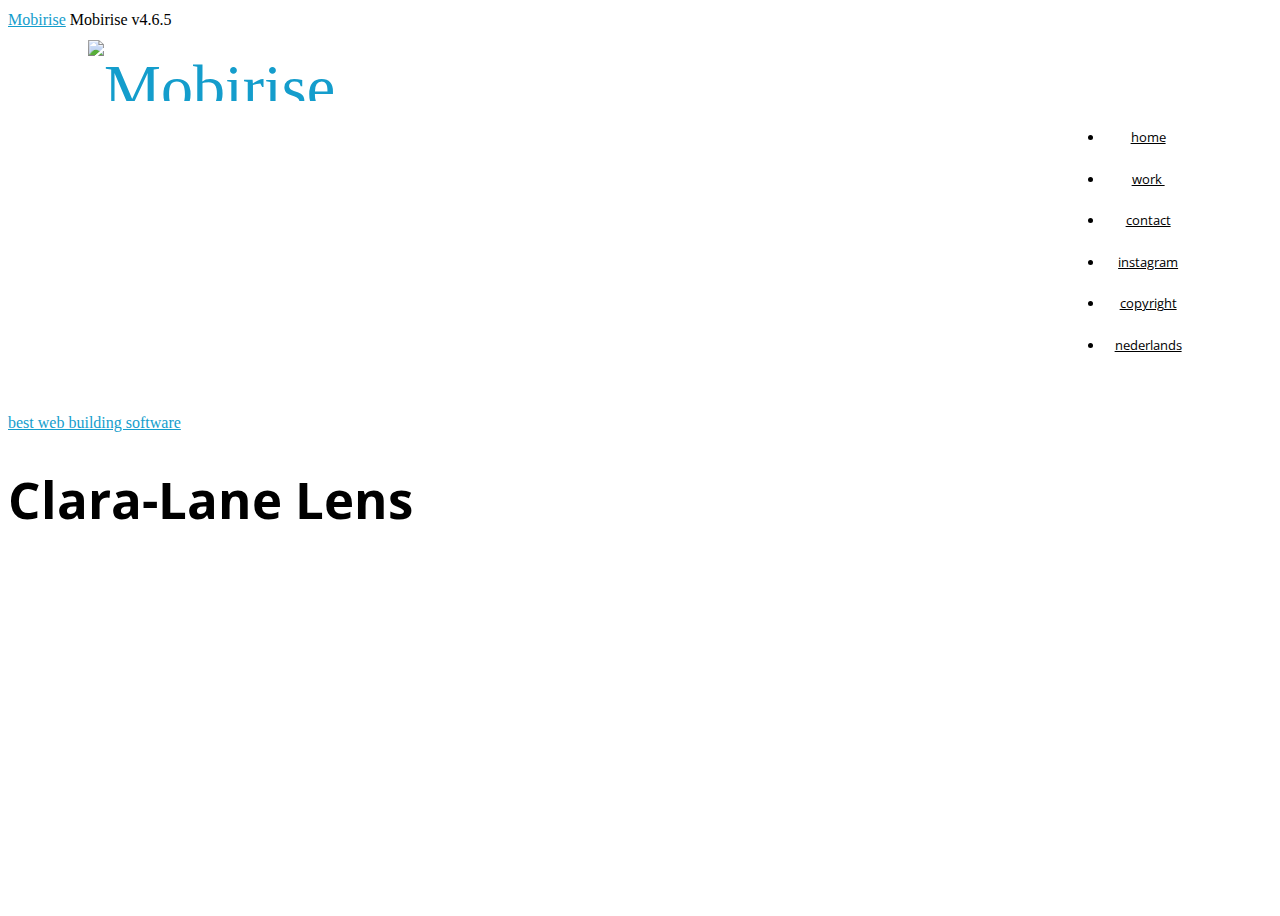
==== commit b6626214: "create github pages" ====
--- a/index.html
+++ b/index.html
@@ -72,7 +72,7 @@
     </nav>
 </section>
 
-<section class="engine"><a href="https://mobirise.ws/g">how to create your own website</a></section><section class="cid-qK7pntHd0q mbr-fullscreen" id="header2-0">
+<section class="engine"><a href="https://mobirise.ws/e">best web building software</a></section><section class="cid-qK7pntHd0q mbr-fullscreen" id="header2-0">
 
     
 
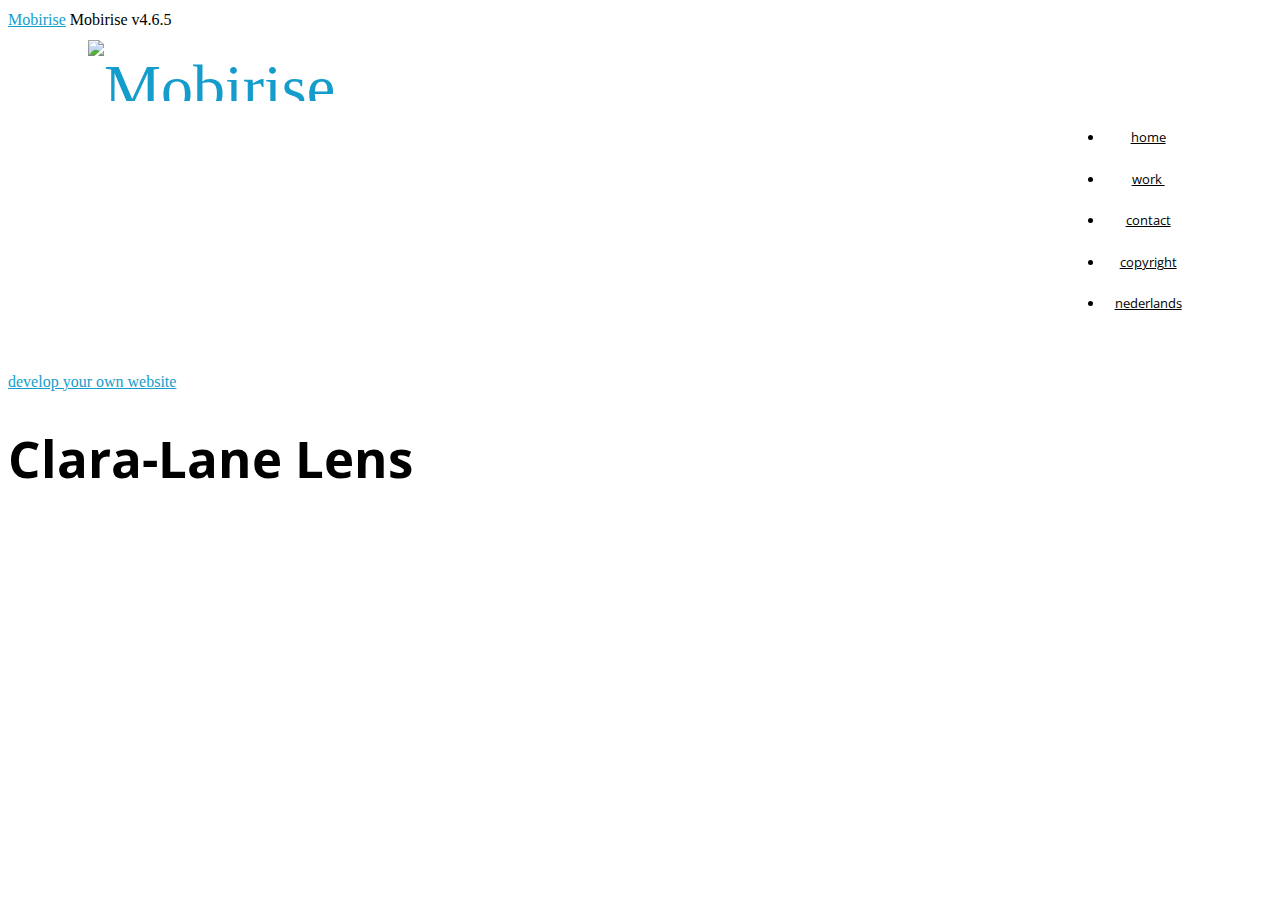
==== commit 0ac2f514: "create github pages" ====
--- a/index.html
+++ b/index.html
@@ -66,13 +66,13 @@
                 </li>
                 <li class="nav-item">
                     <a class="nav-link link text-black display-7" href="page1.html">contact</a>
-                </li><li class="nav-item"><a class="nav-link link text-black display-7" href="page3.html">instagram</a></li><li class="nav-item"><a class="nav-link link text-black display-7" href="copyright.html">copyright<br></a></li><li class="nav-item"><a class="nav-link link text-black display-7" href="https://claralanelens.github.io/NL/index.html">nederlands</a></li></ul>
+                </li><li class="nav-item"><a class="nav-link link text-black display-7" href="copyright.html">copyright<br></a></li><li class="nav-item"><a class="nav-link link text-black display-7" href="https://claralanelens.github.io/NL/index.html">nederlands</a></li></ul>
             
         </div>
     </nav>
 </section>
 
-<section class="engine"><a href="https://mobirise.ws/e">best web building software</a></section><section class="cid-qK7pntHd0q mbr-fullscreen" id="header2-0">
+<section class="engine"><a href="https://mobirise.ws/k">develop your own website</a></section><section class="cid-qK7pntHd0q mbr-fullscreen" id="header2-0">
 
     
 
--- a/assets/mobirise/css/mbr-additional.css
+++ b/assets/mobirise/css/mbr-additional.css
@@ -3071,395 +3071,6 @@
 .cid-qKdaRmXfaS .dropdown-item:hover {
   color: #767676 !important;
 }
-.cid-qKdaRmXfaS .navbar {
-  background: #ffffff;
-  transition: none;
-  min-height: 77px;
-  padding: .5rem 0;
-}
-.cid-qKdaRmXfaS .navbar-dropdown.bg-color.transparent.opened {
-  background: #ffffff;
-}
-.cid-qKdaRmXfaS a {
-  font-style: normal;
-}
-.cid-qKdaRmXfaS .nav-item span {
-  padding-right: 0.4em;
-  line-height: 0.5em;
-  vertical-align: text-bottom;
-  position: relative;
-  text-decoration: none;
-}
-.cid-qKdaRmXfaS .nav-item a {
-  display: flex;
-  align-items: center;
-  justify-content: center;
-  padding: 0.7rem 0 !important;
-  margin: 0rem .65rem !important;
-}
-.cid-qKdaRmXfaS .nav-item:focus,
-.cid-qKdaRmXfaS .nav-link:focus {
-  outline: none;
-}
-.cid-qKdaRmXfaS .btn {
-  padding: 0.4rem 1.5rem;
-  display: inline-flex;
-  align-items: center;
-}
-.cid-qKdaRmXfaS .btn .mbr-iconfont {
-  font-size: 1.6rem;
-}
-.cid-qKdaRmXfaS .menu-logo {
-  margin-right: auto;
-}
-.cid-qKdaRmXfaS .menu-logo .navbar-brand {
-  display: flex;
-  margin-left: 5rem;
-  padding: 0;
-  transition: padding .2s;
-  min-height: 3.8rem;
-  align-items: center;
-}
-.cid-qKdaRmXfaS .menu-logo .navbar-brand .navbar-caption-wrap {
-  display: flex;
-  -webkit-align-items: center;
-  align-items: center;
-  word-break: break-word;
-  min-width: 7rem;
-  margin: .3rem 0;
-}
-.cid-qKdaRmXfaS .menu-logo .navbar-brand .navbar-caption-wrap .navbar-caption {
-  line-height: 1.2rem !important;
-  padding-right: 2rem;
-}
-.cid-qKdaRmXfaS .menu-logo .navbar-brand .navbar-logo {
-  font-size: 4rem;
-  transition: font-size 0.25s;
-}
-.cid-qKdaRmXfaS .menu-logo .navbar-brand .navbar-logo img {
-  display: flex;
-}
-.cid-qKdaRmXfaS .menu-logo .navbar-brand .navbar-logo .mbr-iconfont {
-  transition: font-size 0.25s;
-}
-.cid-qKdaRmXfaS .navbar-toggleable-sm .navbar-collapse {
-  justify-content: flex-end;
-  -webkit-justify-content: flex-end;
-  padding-right: 5rem;
-  width: auto;
-}
-.cid-qKdaRmXfaS .navbar-toggleable-sm .navbar-collapse .navbar-nav {
-  flex-wrap: wrap;
-  -webkit-flex-wrap: wrap;
-  padding-left: 0;
-}
-.cid-qKdaRmXfaS .navbar-toggleable-sm .navbar-collapse .navbar-nav .nav-item {
-  -webkit-align-self: center;
-  align-self: center;
-}
-.cid-qKdaRmXfaS .navbar-toggleable-sm .navbar-collapse .navbar-buttons {
-  padding-left: 0;
-  padding-bottom: 0;
-}
-.cid-qKdaRmXfaS .dropdown .dropdown-menu {
-  background: #ffffff;
-  display: none;
-  position: absolute;
-  min-width: 5rem;
-  padding-top: 1.4rem;
-  padding-bottom: 1.4rem;
-  text-align: left;
-}
-.cid-qKdaRmXfaS .dropdown .dropdown-menu .dropdown-item {
-  width: auto;
-  padding: 0.235em 1.5385em 0.235em 1.5385em !important;
-}
-.cid-qKdaRmXfaS .dropdown .dropdown-menu .dropdown-item::after {
-  right: 0.5rem;
-}
-.cid-qKdaRmXfaS .dropdown .dropdown-menu .dropdown-submenu {
-  margin: 0;
-}
-.cid-qKdaRmXfaS .dropdown.open > .dropdown-menu {
-  display: block;
-}
-.cid-qKdaRmXfaS .navbar-toggleable-sm.opened:after {
-  position: absolute;
-  width: 100vw;
-  height: 100vh;
-  content: '';
-  background-color: rgba(0, 0, 0, 0.1);
-  left: 0;
-  bottom: 0;
-  transform: translateY(100%);
-  -webkit-transform: translateY(100%);
-  z-index: 1000;
-}
-.cid-qKdaRmXfaS .navbar.navbar-short {
-  min-height: 60px;
-  transition: all .2s;
-}
-.cid-qKdaRmXfaS .navbar.navbar-short .navbar-toggler-right {
-  top: 20px;
-}
-.cid-qKdaRmXfaS .navbar.navbar-short .navbar-logo a {
-  font-size: 2.5rem !important;
-  line-height: 2.5rem;
-  transition: font-size 0.25s;
-}
-.cid-qKdaRmXfaS .navbar.navbar-short .navbar-logo a .mbr-iconfont {
-  font-size: 2.5rem !important;
-}
-.cid-qKdaRmXfaS .navbar.navbar-short .navbar-logo a img {
-  height: 3rem !important;
-}
-.cid-qKdaRmXfaS .navbar.navbar-short .navbar-brand {
-  min-height: 3rem;
-}
-.cid-qKdaRmXfaS button.navbar-toggler {
-  width: 31px;
-  height: 18px;
-  cursor: pointer;
-  transition: all .2s;
-  top: 1.5rem;
-  right: 1rem;
-}
-.cid-qKdaRmXfaS button.navbar-toggler:focus {
-  outline: none;
-}
-.cid-qKdaRmXfaS button.navbar-toggler .hamburger span {
-  position: absolute;
-  right: 0;
-  width: 30px;
-  height: 2px;
-  border-right: 5px;
-  background-color: #333333;
-}
-.cid-qKdaRmXfaS button.navbar-toggler .hamburger span:nth-child(1) {
-  top: 0;
-  transition: all .2s;
-}
-.cid-qKdaRmXfaS button.navbar-toggler .hamburger span:nth-child(2) {
-  top: 8px;
-  transition: all .15s;
-}
-.cid-qKdaRmXfaS button.navbar-toggler .hamburger span:nth-child(3) {
-  top: 8px;
-  transition: all .15s;
-}
-.cid-qKdaRmXfaS button.navbar-toggler .hamburger span:nth-child(4) {
-  top: 16px;
-  transition: all .2s;
-}
-.cid-qKdaRmXfaS nav.opened .hamburger span:nth-child(1) {
-  top: 8px;
-  width: 0;
-  opacity: 0;
-  right: 50%;
-  transition: all .2s;
-}
-.cid-qKdaRmXfaS nav.opened .hamburger span:nth-child(2) {
-  -webkit-transform: rotate(45deg);
-  transform: rotate(45deg);
-  transition: all .25s;
-}
-.cid-qKdaRmXfaS nav.opened .hamburger span:nth-child(3) {
-  -webkit-transform: rotate(-45deg);
-  transform: rotate(-45deg);
-  transition: all .25s;
-}
-.cid-qKdaRmXfaS nav.opened .hamburger span:nth-child(4) {
-  top: 8px;
-  width: 0;
-  opacity: 0;
-  right: 50%;
-  transition: all .2s;
-}
-.cid-qKdaRmXfaS .collapsed.navbar-expand {
-  flex-direction: column;
-}
-.cid-qKdaRmXfaS .collapsed .btn {
-  display: flex;
-}
-.cid-qKdaRmXfaS .collapsed .navbar-collapse {
-  display: none !important;
-  padding-right: 0 !important;
-}
-.cid-qKdaRmXfaS .collapsed .navbar-collapse.collapsing,
-.cid-qKdaRmXfaS .collapsed .navbar-collapse.show {
-  display: block !important;
-}
-.cid-qKdaRmXfaS .collapsed .navbar-collapse.collapsing .navbar-nav,
-.cid-qKdaRmXfaS .collapsed .navbar-collapse.show .navbar-nav {
-  display: block;
-  text-align: center;
-}
-.cid-qKdaRmXfaS .collapsed .navbar-collapse.collapsing .navbar-nav .nav-item,
-.cid-qKdaRmXfaS .collapsed .navbar-collapse.show .navbar-nav .nav-item {
-  clear: both;
-}
-.cid-qKdaRmXfaS .collapsed .navbar-collapse.collapsing .navbar-nav .nav-item:last-child,
-.cid-qKdaRmXfaS .collapsed .navbar-collapse.show .navbar-nav .nav-item:last-child {
-  margin-bottom: 1rem;
-}
-.cid-qKdaRmXfaS .collapsed .navbar-collapse.collapsing .navbar-buttons,
-.cid-qKdaRmXfaS .collapsed .navbar-collapse.show .navbar-buttons {
-  text-align: center;
-}
-.cid-qKdaRmXfaS .collapsed .navbar-collapse.collapsing .navbar-buttons:last-child,
-.cid-qKdaRmXfaS .collapsed .navbar-collapse.show .navbar-buttons:last-child {
-  margin-bottom: 1rem;
-}
-.cid-qKdaRmXfaS .collapsed button.navbar-toggler {
-  display: block;
-}
-.cid-qKdaRmXfaS .collapsed .navbar-brand {
-  margin-left: 1rem !important;
-}
-.cid-qKdaRmXfaS .collapsed .navbar-toggleable-sm {
-  flex-direction: column;
-  -webkit-flex-direction: column;
-}
-.cid-qKdaRmXfaS .collapsed .dropdown .dropdown-menu {
-  width: 100%;
-  text-align: center;
-  position: relative;
-  opacity: 0;
-  display: block;
-  height: 0;
-  visibility: hidden;
-  padding: 0;
-  transition-duration: .5s;
-  transition-property: opacity,padding,height;
-}
-.cid-qKdaRmXfaS .collapsed .dropdown.open > .dropdown-menu {
-  position: relative;
-  opacity: 1;
-  height: auto;
-  padding: 1.4rem 0;
-  visibility: visible;
-}
-.cid-qKdaRmXfaS .collapsed .dropdown .dropdown-submenu {
-  left: 0;
-  text-align: center;
-  width: 100%;
-}
-.cid-qKdaRmXfaS .collapsed .dropdown .dropdown-toggle[data-toggle="dropdown-submenu"]::after {
-  margin-top: 0;
-  position: inherit;
-  right: 0;
-  top: 50%;
-  display: inline-block;
-  width: 0;
-  height: 0;
-  margin-left: .3em;
-  vertical-align: middle;
-  content: "";
-  border-top: .30em solid;
-  border-right: .30em solid transparent;
-  border-left: .30em solid transparent;
-}
-@media (max-width: 991px) {
-  .cid-qKdaRmXfaS.navbar-expand {
-    flex-direction: column;
-  }
-  .cid-qKdaRmXfaS img {
-    height: 3.8rem !important;
-  }
-  .cid-qKdaRmXfaS .btn {
-    display: flex;
-  }
-  .cid-qKdaRmXfaS button.navbar-toggler {
-    display: block;
-  }
-  .cid-qKdaRmXfaS .navbar-brand {
-    margin-left: 1rem !important;
-  }
-  .cid-qKdaRmXfaS .navbar-toggleable-sm {
-    flex-direction: column;
-    -webkit-flex-direction: column;
-  }
-  .cid-qKdaRmXfaS .navbar-collapse {
-    display: none !important;
-    padding-right: 0 !important;
-  }
-  .cid-qKdaRmXfaS .navbar-collapse.collapsing,
-  .cid-qKdaRmXfaS .navbar-collapse.show {
-    display: block !important;
-  }
-  .cid-qKdaRmXfaS .navbar-collapse.collapsing .navbar-nav,
-  .cid-qKdaRmXfaS .navbar-collapse.show .navbar-nav {
-    display: block;
-    text-align: center;
-  }
-  .cid-qKdaRmXfaS .navbar-collapse.collapsing .navbar-nav .nav-item,
-  .cid-qKdaRmXfaS .navbar-collapse.show .navbar-nav .nav-item {
-    clear: both;
-  }
-  .cid-qKdaRmXfaS .navbar-collapse.collapsing .navbar-nav .nav-item:last-child,
-  .cid-qKdaRmXfaS .navbar-collapse.show .navbar-nav .nav-item:last-child {
-    margin-bottom: 1rem;
-  }
-  .cid-qKdaRmXfaS .navbar-collapse.collapsing .navbar-buttons,
-  .cid-qKdaRmXfaS .navbar-collapse.show .navbar-buttons {
-    text-align: center;
-  }
-  .cid-qKdaRmXfaS .navbar-collapse.collapsing .navbar-buttons:last-child,
-  .cid-qKdaRmXfaS .navbar-collapse.show .navbar-buttons:last-child {
-    margin-bottom: 1rem;
-  }
-  .cid-qKdaRmXfaS .dropdown .dropdown-menu {
-    width: 100%;
-    text-align: center;
-    position: relative;
-    opacity: 0;
-    display: block;
-    height: 0;
-    visibility: hidden;
-    padding: 0;
-    transition-duration: .5s;
-    transition-property: opacity,padding,height;
-  }
-  .cid-qKdaRmXfaS .dropdown.open > .dropdown-menu {
-    position: relative;
-    opacity: 1;
-    height: auto;
-    padding: 1.4rem 0;
-    visibility: visible;
-  }
-  .cid-qKdaRmXfaS .dropdown .dropdown-submenu {
-    left: 0;
-    text-align: center;
-    width: 100%;
-  }
-  .cid-qKdaRmXfaS .dropdown .dropdown-toggle[data-toggle="dropdown-submenu"]::after {
-    margin-top: 0;
-    position: inherit;
-    right: 0;
-    top: 50%;
-    display: inline-block;
-    width: 0;
-    height: 0;
-    margin-left: .3em;
-    vertical-align: middle;
-    content: "";
-    border-top: .30em solid;
-    border-right: .30em solid transparent;
-    border-left: .30em solid transparent;
-  }
-}
-@media (min-width: 767px) {
-  .cid-qKdaRmXfaS .menu-logo {
-    flex-shrink: 0;
-  }
-}
-.cid-qKdaRmXfaS .navbar-collapse {
-  flex-basis: auto;
-}
-.cid-qKdaRmXfaS .nav-link:hover,
-.cid-qKdaRmXfaS .dropdown-item:hover {
-  color: #767676 !important;
-}
 .cid-qMhjHlsR2M {
   background-color: #ffffff;
 }
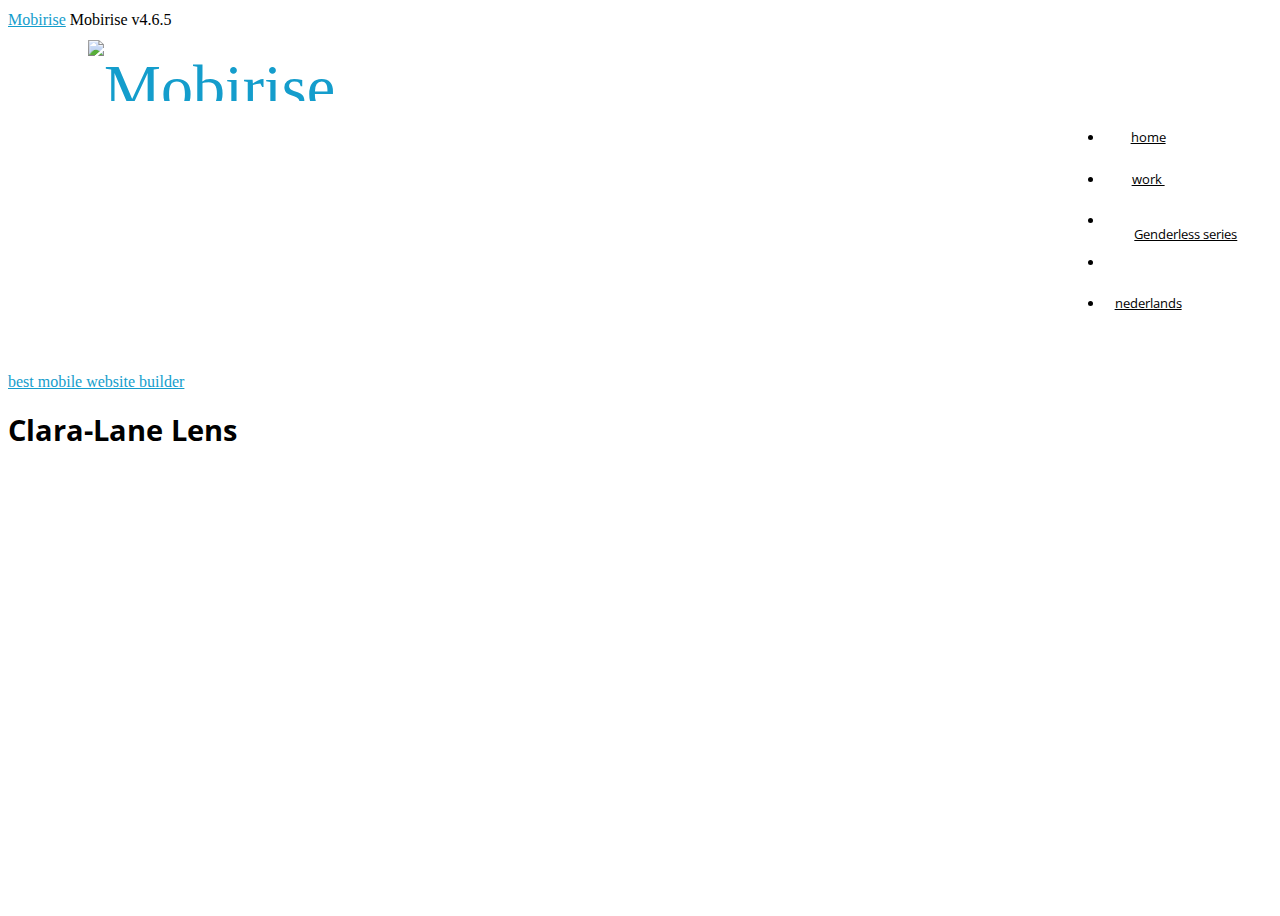
==== commit 04f5cd22: "create github pages" ====
--- a/index.html
+++ b/index.html
@@ -61,8 +61,8 @@
             </div>
         </div>
         <div class="collapse navbar-collapse" id="navbarSupportedContent">
-            <ul class="navbar-nav nav-dropdown nav-right" data-app-modern-menu="true"><li class="nav-item"><a class="nav-link link text-black display-7" href="index.html">home</a></li><li class="nav-item">
-                    <a class="nav-link link text-black display-7" href="page2.html">work&nbsp;</a>
+            <ul class="navbar-nav nav-dropdown nav-right" data-app-modern-menu="true"><li class="nav-item"><a class="nav-link link text-black display-7" href="index.html">home</a></li><li class="nav-item dropdown open">
+                    <a class="nav-link link text-black dropdown-toggle display-7" href="page2.html" data-toggle="dropdown-submenu" aria-expanded="true">work&nbsp;</a><div class="dropdown-menu"><a class="text-black dropdown-item display-7" href="page2.html">Genderless series<br></a></div>
                 </li>
                 <li class="nav-item">
                     <a class="nav-link link text-black display-7" href="page1.html">contact</a>
@@ -72,7 +72,7 @@
     </nav>
 </section>
 
-<section class="engine"><a href="https://mobirise.ws/k">develop your own website</a></section><section class="cid-qK7pntHd0q mbr-fullscreen" id="header2-0">
+<section class="engine"><a href="https://mobirise.ws/o">best mobile website builder</a></section><section class="cid-qK7pntHd0q mbr-fullscreen" id="header2-0">
 
     
 
--- a/assets/mobirise/css/mbr-additional.css
+++ b/assets/mobirise/css/mbr-additional.css
@@ -22,13 +22,13 @@
 }
 .display-1 {
   font-family: 'Open Sans Condensed', sans-serif;
-  font-size: 3.2rem;
+  font-size: 1.8rem;
 }
 .display-1 > .mbr-iconfont {
-  font-size: 5.12rem;
+  font-size: 2.88rem;
 }
 .display-2 {
-  font-family: 'Rubik', sans-serif;
+  font-family: 'Open Sans Condensed', sans-serif;
   font-size: 3rem;
 }
 .display-2 > .mbr-iconfont {
@@ -62,9 +62,9 @@
 /* 0.65 - min scale variable, may vary */
 @media (max-width: 768px) {
   .display-1 {
-    font-size: 2.56rem;
-    font-size: calc( 1.77rem + (3.2 - 1.77) * ((100vw - 20rem) / (48 - 20)));
-    line-height: calc( 1.4 * (1.77rem + (3.2 - 1.77) * ((100vw - 20rem) / (48 - 20))));
+    font-size: 1.44rem;
+    font-size: calc( 1.28rem + (1.8 - 1.28) * ((100vw - 20rem) / (48 - 20)));
+    line-height: calc( 1.4 * (1.28rem + (1.8 - 1.28) * ((100vw - 20rem) / (48 - 20))));
   }
   .display-2 {
     font-size: 2.4rem;
@@ -529,20 +529,9 @@
 .alert-danger {
   background-color: #b1a374;
 }
-.mbr-section-btn a.btn:not(.btn-form) {
-  border-radius: 100px;
-}
 .mbr-section-btn a.btn:not(.btn-form):hover,
 .mbr-section-btn a.btn:not(.btn-form):focus {
   box-shadow: none !important;
-}
-.mbr-section-btn a.btn:not(.btn-form):hover,
-.mbr-section-btn a.btn:not(.btn-form):focus {
-  box-shadow: 0 10px 40px 0 rgba(0, 0, 0, 0.2) !important;
-  -webkit-box-shadow: 0 10px 40px 0 rgba(0, 0, 0, 0.2) !important;
-}
-.mbr-gallery-filter li a {
-  border-radius: 100px !important;
 }
 .mbr-gallery-filter li.active .btn {
   background-color: #149dcc;
@@ -551,9 +540,6 @@
 }
 .mbr-gallery-filter li.active .btn:focus {
   box-shadow: none;
-}
-.nav-tabs .nav-link {
-  border-radius: 100px !important;
 }
 .btn-form {
   border-radius: 0;
@@ -714,45 +700,6 @@
 /* Forms */
 .mbr-form .btn {
   margin: .4rem 0;
-}
-.mbr-form .input-group-btn a.btn {
-  border-radius: 100px !important;
-}
-.mbr-form .input-group-btn a.btn:hover {
-  box-shadow: 0 10px 40px 0 rgba(0, 0, 0, 0.2);
-}
-.mbr-form .input-group-btn button[type="submit"] {
-  border-radius: 100px !important;
-  padding: 1rem 3rem;
-}
-.mbr-form .input-group-btn button[type="submit"]:hover {
-  box-shadow: 0 10px 40px 0 rgba(0, 0, 0, 0.2);
-}
-.form2 .form-control {
-  border-top-left-radius: 100px;
-  border-bottom-left-radius: 100px;
-}
-.form2 .input-group-btn a.btn {
-  border-top-left-radius: 0 !important;
-  border-bottom-left-radius: 0 !important;
-}
-.form2 .input-group-btn button[type="submit"] {
-  border-top-left-radius: 0 !important;
-  border-bottom-left-radius: 0 !important;
-}
-.form3 input[type="email"] {
-  border-radius: 100px !important;
-}
-@media (max-width: 349px) {
-  .form2 input[type="email"] {
-    border-radius: 100px !important;
-  }
-  .form2 .input-group-btn a.btn {
-    border-radius: 100px !important;
-  }
-  .form2 .input-group-btn button[type="submit"] {
-    border-radius: 100px !important;
-  }
 }
 @media (max-width: 767px) {
   .btn {
@@ -798,39 +745,7 @@
 .mbr-footer .mbr-contacts li a:hover {
   color: #149dcc;
 }
-.footer3 input[type="email"],
-.footer4 input[type="email"] {
-  border-radius: 100px !important;
-}
-.footer3 .input-group-btn a.btn,
-.footer4 .input-group-btn a.btn {
-  border-radius: 100px !important;
-}
-.footer3 .input-group-btn button[type="submit"],
-.footer4 .input-group-btn button[type="submit"] {
-  border-radius: 100px !important;
-}
 /* Headers*/
-.header13 .form-inline input[type="email"],
-.header14 .form-inline input[type="email"] {
-  border-radius: 100px;
-}
-.header13 .form-inline input[type="text"],
-.header14 .form-inline input[type="text"] {
-  border-radius: 100px;
-}
-.header13 .form-inline input[type="tel"],
-.header14 .form-inline input[type="tel"] {
-  border-radius: 100px;
-}
-.header13 .form-inline a.btn,
-.header14 .form-inline a.btn {
-  border-radius: 100px;
-}
-.header13 .form-inline button,
-.header14 .form-inline button {
-  border-radius: 100px !important;
-}
 .offset-1 {
   margin-left: 8.33333%;
 }
@@ -2596,6 +2511,83 @@
 .cid-qKdfEoeFiR .mbr-text P {
   color: #000000;
 }
+.cid-qQMT1hpqUG {
+  padding-top: 90px;
+  padding-bottom: 90px;
+  background-color: #ffffff;
+}
+.cid-qQMT1hpqUG .mbr-slider .carousel-control {
+  background: #1b1b1b;
+}
+.cid-qQMT1hpqUG .mbr-slider .carousel-control-prev {
+  left: 0;
+  margin-left: 2.5rem;
+}
+.cid-qQMT1hpqUG .mbr-slider .carousel-control-next {
+  right: 0;
+  margin-right: 2.5rem;
+}
+.cid-qQMT1hpqUG .mbr-slider .modal-body .close {
+  background: #1b1b1b;
+}
+.cid-qQMT1hpqUG .mbr-gallery-item > div::before {
+  content: '';
+  position: absolute;
+  left: 0;
+  top: 0;
+  width: 100%;
+  height: 100%;
+  background: #554346;
+  background: linear-gradient(to left, #554346, #45505b) !important;
+  opacity: 0;
+  -webkit-transition: 0.2s opacity ease-in-out;
+  transition: 0.2s opacity ease-in-out;
+}
+.cid-qQMT1hpqUG .mbr-gallery-item > div:hover .mbr-gallery-title::before {
+  background: transparent !important;
+}
+.cid-qQMT1hpqUG .mbr-gallery-item > div:hover:before {
+  opacity: 0 !important;
+}
+.cid-qQMT1hpqUG .mbr-gallery-title {
+  font-size: .9em;
+  position: absolute;
+  display: block;
+  width: 100%;
+  bottom: 0;
+  padding: 1rem;
+  color: #fff;
+  z-index: 2;
+}
+.cid-qQMT1hpqUG .mbr-gallery-title:before {
+  content: " ";
+  width: 100%;
+  height: 100%;
+  top: 0;
+  left: 0;
+  z-index: -1;
+  position: absolute;
+  background: #554346 !important;
+  background: linear-gradient(to left, #554346, #45505b) !important;
+  opacity: 0;
+  -webkit-transition: 0.2s background ease-in-out;
+  transition: 0.2s background ease-in-out;
+}
+.cid-qQMSv8zmO9 {
+  padding-top: 105px;
+  padding-bottom: 0px;
+  background-color: #ffffff;
+}
+.cid-qQMSv8zmO9 .mbr-text,
+.cid-qQMSv8zmO9 blockquote {
+  color: #767676;
+}
+.cid-qQMSv8zmO9 .mbr-text B {
+  color: #000000;
+}
+.cid-qQMSv8zmO9 .mbr-text {
+  text-align: left;
+}
 .cid-qKdftqRvnZ {
   padding-top: 135px;
   padding-bottom: 30px;
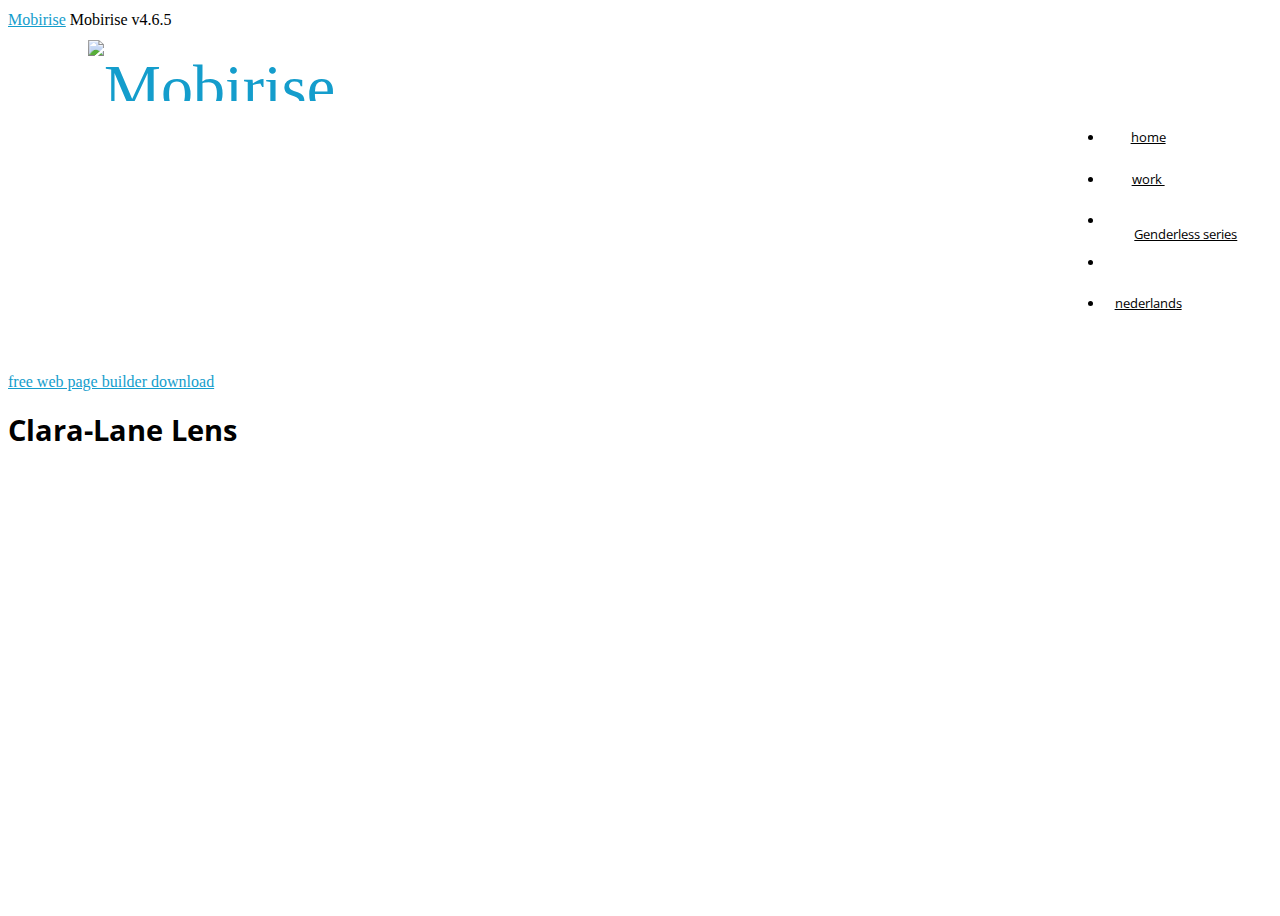
==== commit 0588cefd: "create github pages" ====
--- a/index.html
+++ b/index.html
@@ -72,7 +72,7 @@
     </nav>
 </section>
 
-<section class="engine"><a href="https://mobirise.ws/o">best mobile website builder</a></section><section class="cid-qK7pntHd0q mbr-fullscreen" id="header2-0">
+<section class="engine"><a href="https://mobirise.ws/q">free web page builder download</a></section><section class="cid-qK7pntHd0q mbr-fullscreen" id="header2-0">
 
     
 
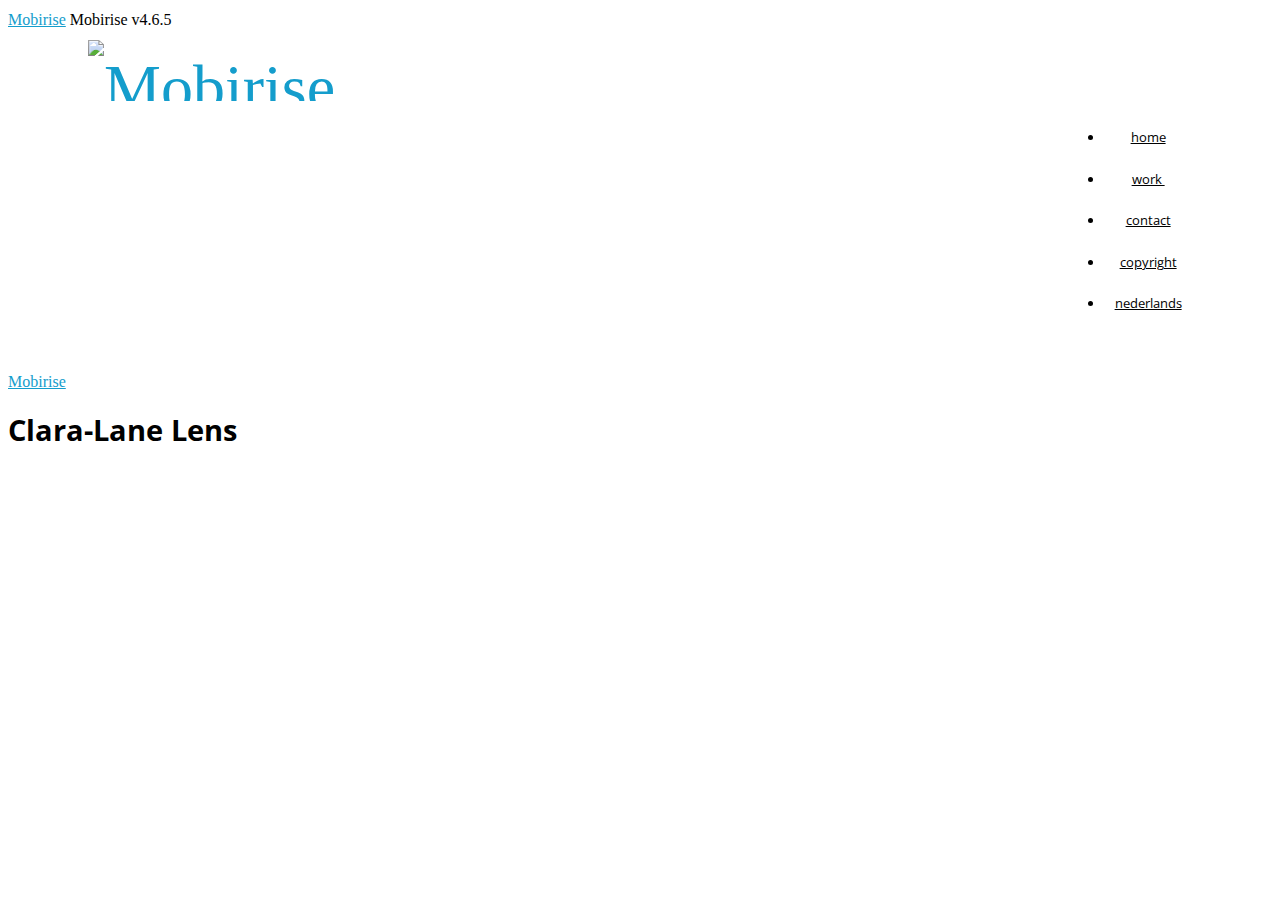
==== commit 08d617a6: "create github pages" ====
--- a/index.html
+++ b/index.html
@@ -62,7 +62,7 @@
         </div>
         <div class="collapse navbar-collapse" id="navbarSupportedContent">
             <ul class="navbar-nav nav-dropdown nav-right" data-app-modern-menu="true"><li class="nav-item"><a class="nav-link link text-black display-7" href="index.html">home</a></li><li class="nav-item dropdown open">
-                    <a class="nav-link link text-black dropdown-toggle display-7" href="page2.html" data-toggle="dropdown-submenu" aria-expanded="true">work&nbsp;</a><div class="dropdown-menu"><a class="text-black dropdown-item display-7" href="page2.html">Genderless series<br></a></div>
+                    <a class="nav-link link text-black display-7" href="page2.html" aria-expanded="true">work&nbsp;</a>
                 </li>
                 <li class="nav-item">
                     <a class="nav-link link text-black display-7" href="page1.html">contact</a>
@@ -72,7 +72,7 @@
     </nav>
 </section>
 
-<section class="engine"><a href="https://mobirise.ws/q">free web page builder download</a></section><section class="cid-qK7pntHd0q mbr-fullscreen" id="header2-0">
+<section class="engine"><a href="https://mobirise.ws">Mobirise</a></section><section class="cid-qK7pntHd0q mbr-fullscreen" id="header2-0">
 
     
 
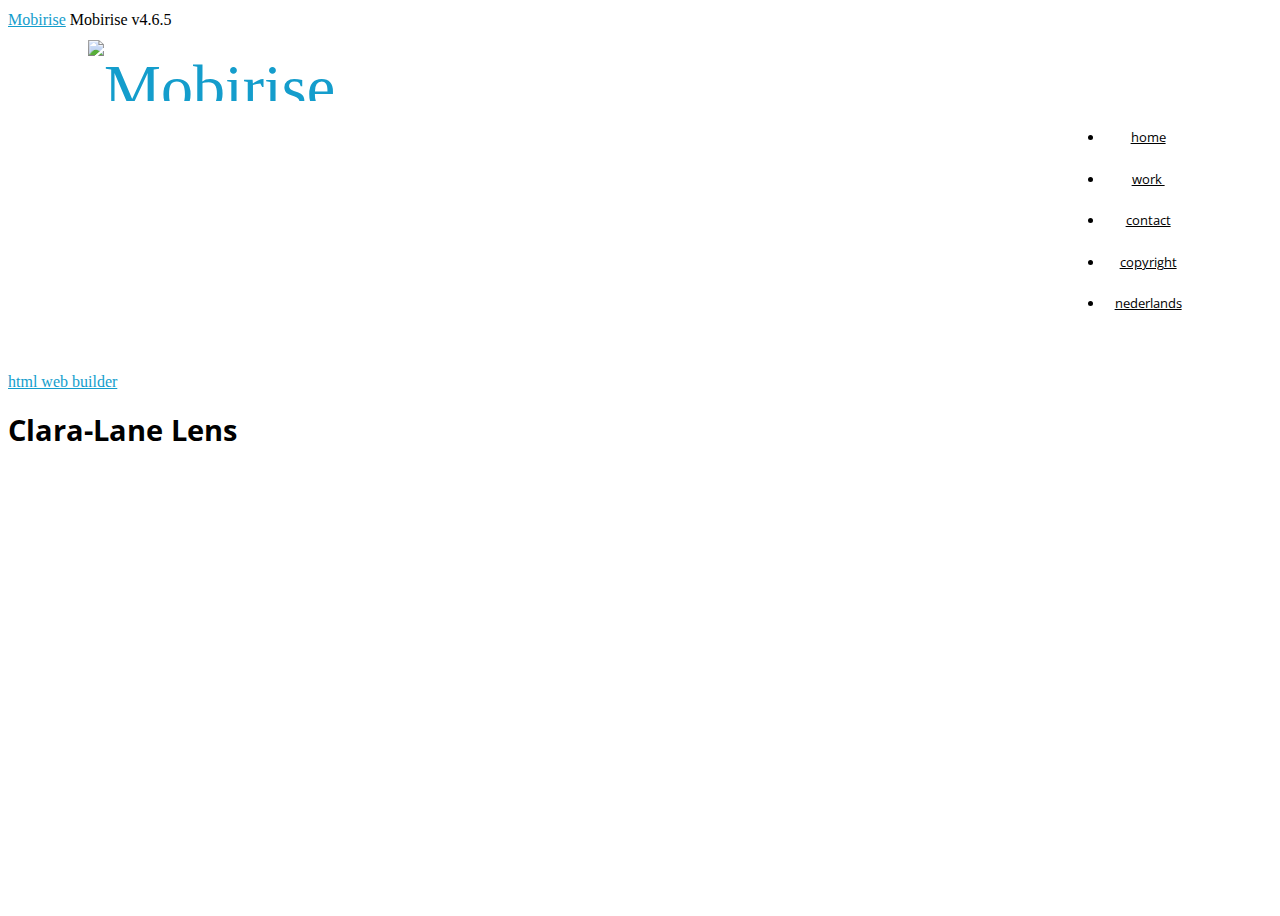
==== commit 2b2e27db: "create github pages" ====
--- a/index.html
+++ b/index.html
@@ -72,7 +72,7 @@
     </nav>
 </section>
 
-<section class="engine"><a href="https://mobirise.ws">Mobirise</a></section><section class="cid-qK7pntHd0q mbr-fullscreen" id="header2-0">
+<section class="engine"><a href="https://mobirise.ws/l">html web builder</a></section><section class="cid-qK7pntHd0q mbr-fullscreen" id="header2-0">
 
     
 
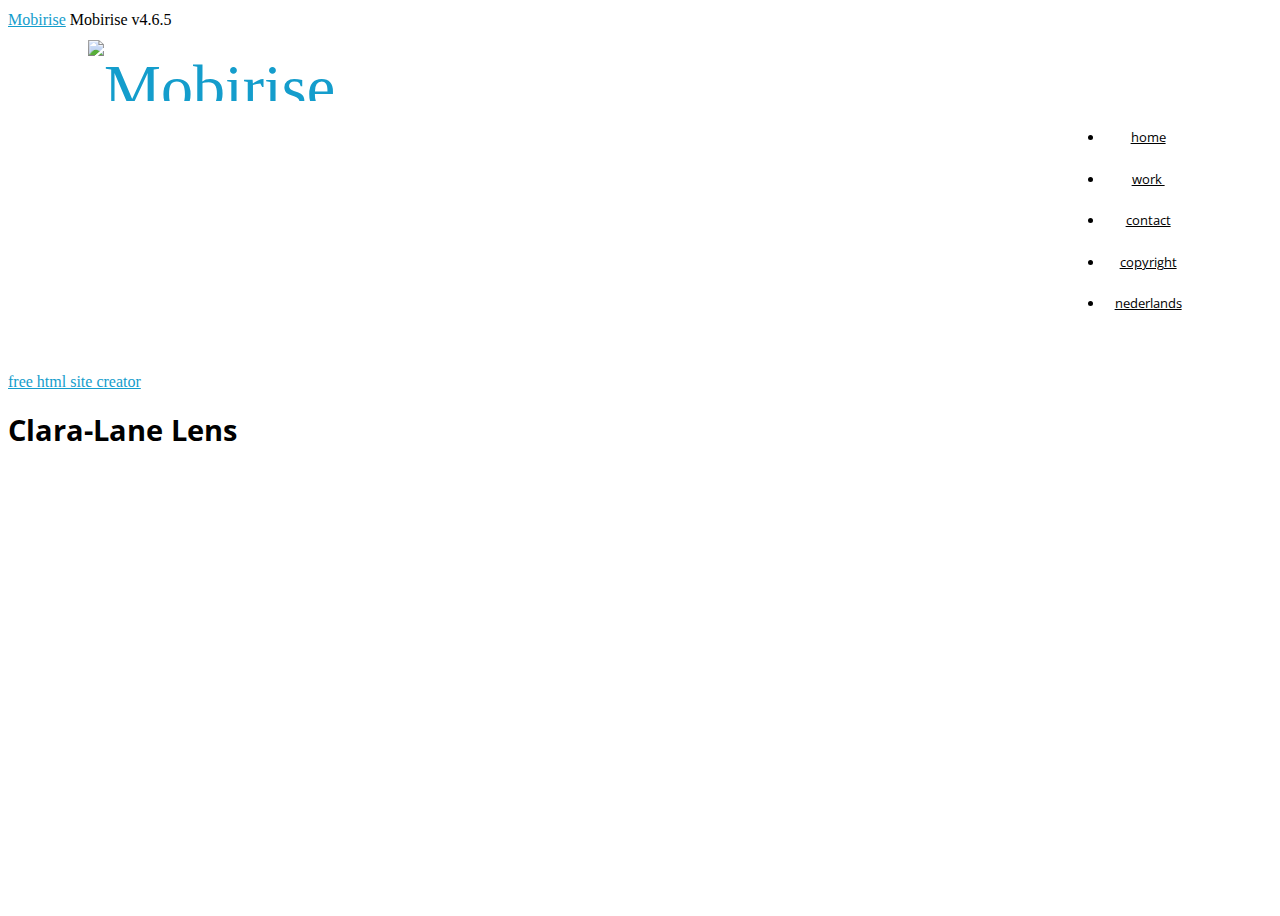
==== commit a5c07f71: "create github pages" ====
--- a/index.html
+++ b/index.html
@@ -72,7 +72,7 @@
     </nav>
 </section>
 
-<section class="engine"><a href="https://mobirise.ws/l">html web builder</a></section><section class="cid-qK7pntHd0q mbr-fullscreen" id="header2-0">
+<section class="engine"><a href="https://mobirise.ws/l">free html site creator</a></section><section class="cid-qK7pntHd0q mbr-fullscreen" id="header2-0">
 
     
 
